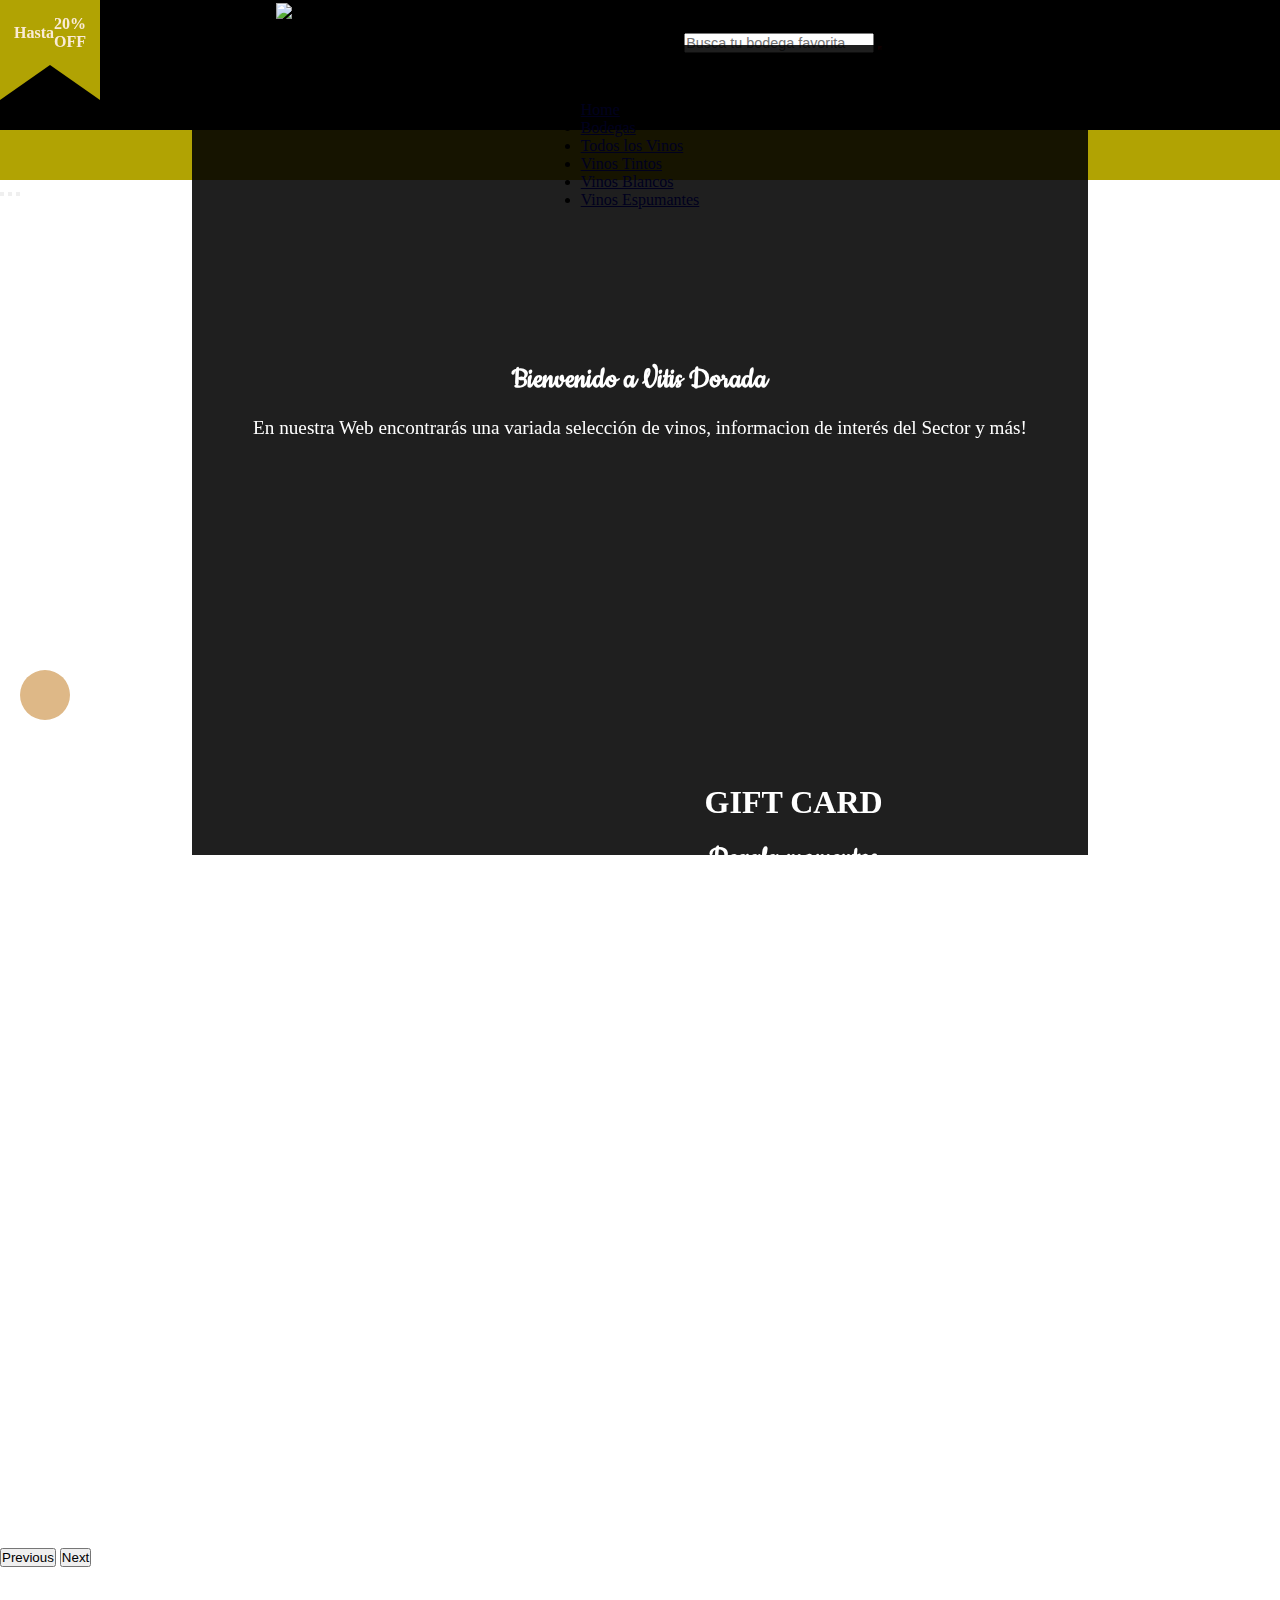
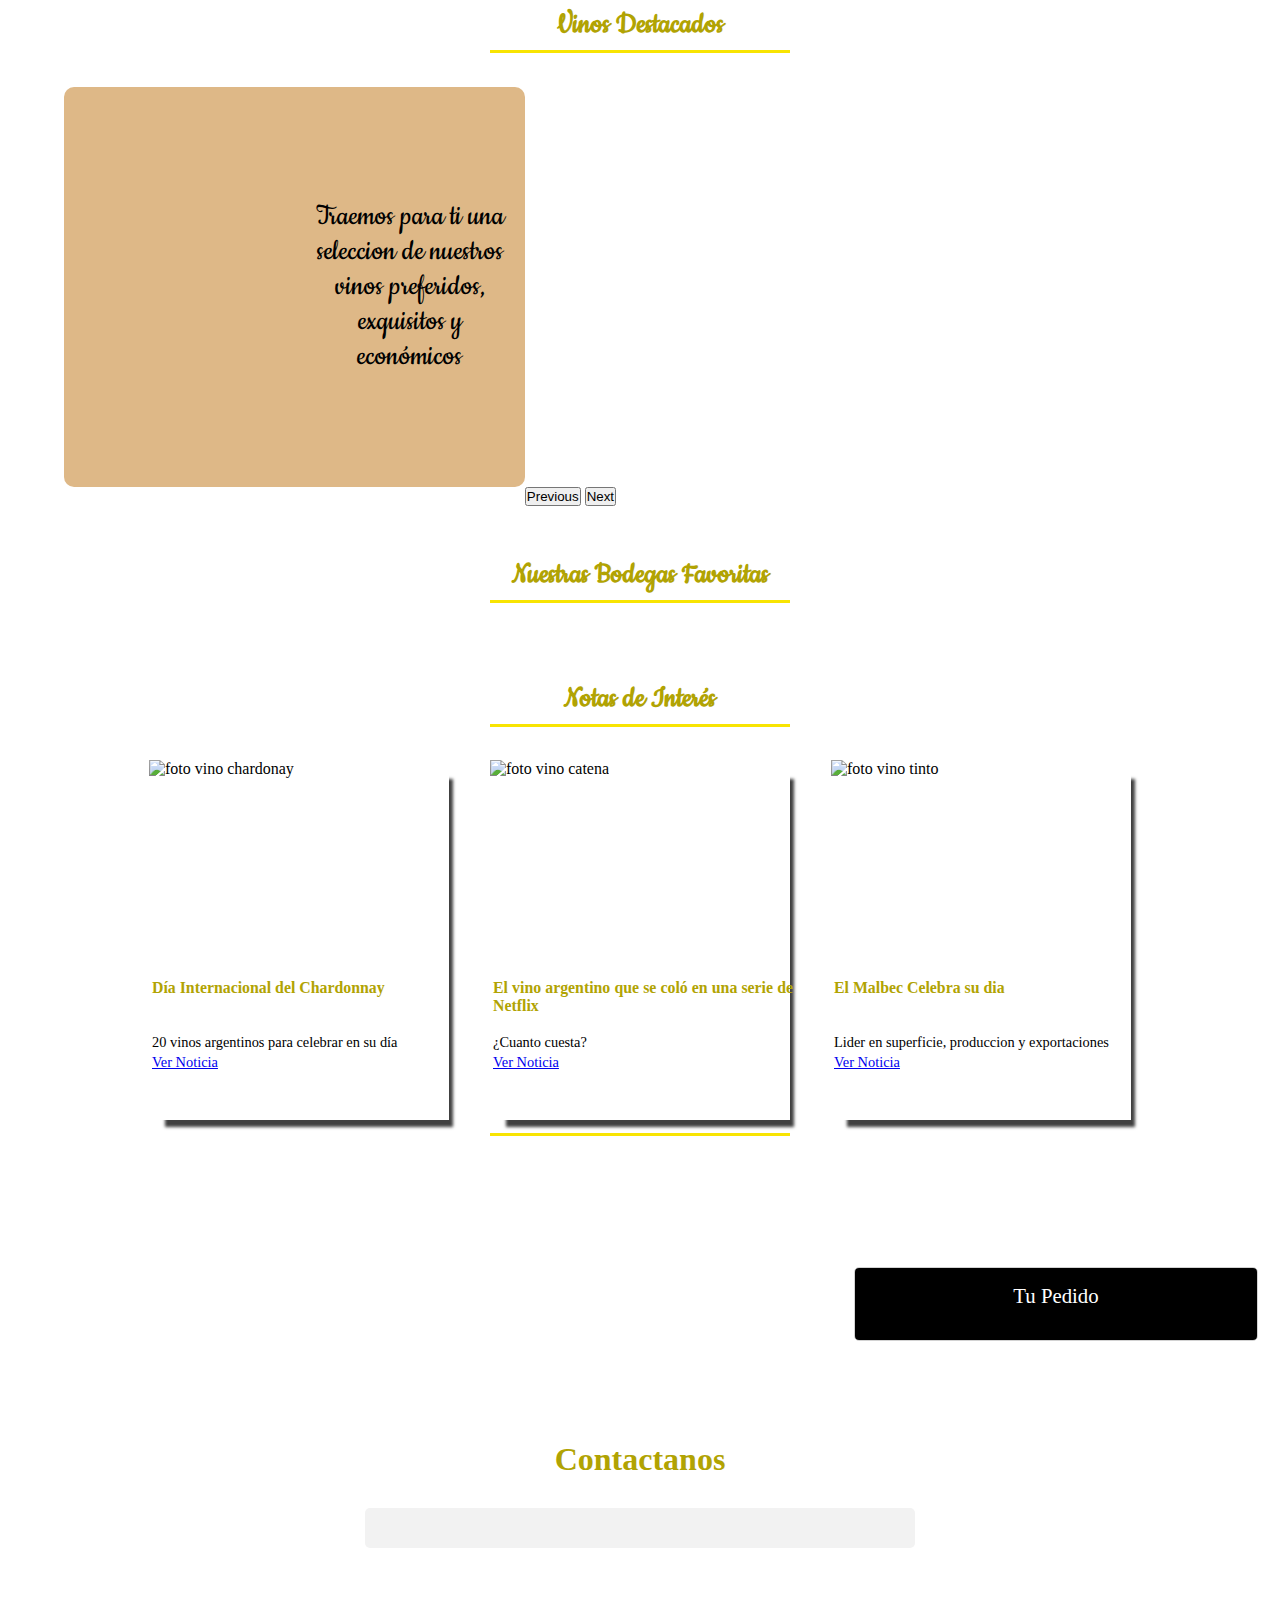
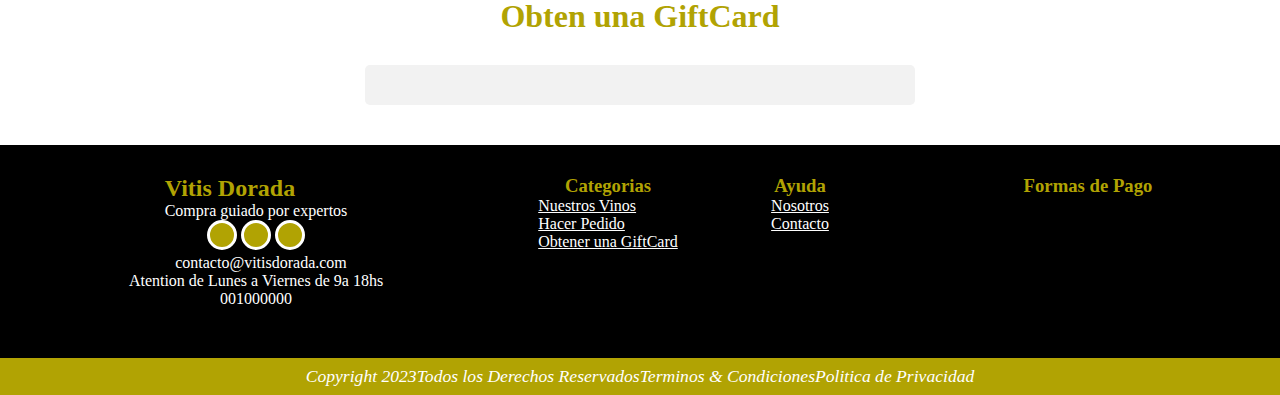
==== public/index.html @ 56dd307b "ajustando el footer" ====
<!DOCTYPE html>
<html lang="es">

<head>
  <meta charset="UTF-8">
  <meta http-equiv="X-UA-Compatible" content="IE=edge">
  <meta name="viewport" content="width=device-width, initial-scale=1.0">
  <!-- BOOTSTRAP -->
  <link href="https://cdn.jsdelivr.net/npm/bootstrap@5.3.0-alpha1/dist/css/bootstrap.min.css" rel="stylesheet"
    integrity="sha384-GLhlTQ8iRABdZLl6O3oVMWSktQOp6b7In1Zl3/Jr59b6EGGoI1aFkw7cmDA6j6gD" crossorigin="anonymous">
  <!-- FONTAWESOME -->
  <link rel="stylesheet" href="https://cdnjs.cloudflare.com/ajax/libs/font-awesome/6.3.0/css/all.min.css"
    integrity="sha512-SzlrxWUlpfuzQ+pcUCosxcglQRNAq/DZjVsC0lE40xsADsfeQoEypE+enwcOiGjk/bSuGGKHEyjSoQ1zVisanQ=="
    crossorigin="anonymous" referrerpolicy="no-referrer" />
  <link rel="preconnect" href="https://fonts.googleapis.com">
  <link rel="preconnect" href="https://fonts.gstatic.com" crossorigin>
  <link href="https://fonts.googleapis.com/css2?family=Cookie&display=swap" rel="stylesheet">
  <link rel="stylesheet" href="./css/index.css">
  <link rel="stylesheet" href="./css/detalle.css">
  <link rel="stylesheet" href="./css/compras.css">
  <link rel="stylesheet" href="./css/bodegas.css">
  <link rel="stylesheet" href="./css/nosotros.css">
  <link rel="stylesheet" href="./css/contacto.css">
  <link rel="stylesheet" href="./css/giftcard.css">
  <link rel="stylesheet" href="./css/home.css">
  <link href="https://unpkg.com/boxicons@2.1.4/css/boxicons.min.css" rel="stylesheet" />
  <title>Vitis Dorada</title>
</head>

<body>
  <header>
    <section class="encabezado"><!-- NAVEGACION -->
      <div class="logo">
        <img
          src="https://firebasestorage.googleapis.com/v0/b/vinoteca-5d1cd.appspot.com/o/multimedia%2Fimages%2FLogotipo_vitis.png?alt=media&token=16898d51-a81f-48cc-aacf-b7f136a72e56"
          alt="Logo vitis Dorada">
      </div>
      <div class="d-flex" id="elementoBusqueda">
        <input class="form-control me-2" type="search" placeholder="Busca tu bodega favorita" aria-label="Search"
          id="busqueda">
        <button class="btn btn-outline-success" type="submit"><i class="fa-solid fa-magnifying-glass"></i></button>
      </div>

    </section>
    <button type="button" id="btncompras"><i class="fa-solid fa-cart-shopping"></i></button>

    <!-- BARRA DE NAVEGACION -->
    <nav class="navbar">
      <div class="container-fluid">
        <ul class="nav">
          <li class="nav-item">
            <a class="nav-link link" aria-current="page" href="#" id="home">Home</a>
          </li>
          <li class="nav-item">
            <a class="nav-link link" href="#" id="bodegas">Bodegas</a>
          </li>
          <li class="nav-item">
            <a class="nav-link link" href="#" id="vinos">Todos los Vinos</a>
          </li>

          <li class="nav-item"><a class="nav-link link" href="#" id="tintos">Vinos Tintos</a></li>
          <li class="nav-item"><a class="nav-link link" href="#" id="blancos">Vinos Blancos</a></li>
          <li class="nav-item"><a class="nav-link link" href="#" id="espumantes">Vinos Espumantes</a></li>
        </ul>
      </div>
    </nav> <!--FIN DE LA BARRA DE NAVEGACION -->
    </section>
  </header>
  <main>
    <!-- INICIO CAROUSEL PRINCIPAL-->

    <div id="carouselAuto" class="carousel slide" data-bs-ride="carousel">
      <div class="carousel-indicators">
        <button type="button" data-bs-target="#carouselAuto" data-bs-slide-to="0" class="active" aria-current="true"
          aria-label="Slide 1"></button>
        <button type="button" data-bs-target="#carouselAuto" data-bs-slide-to="1" aria-label="Slide 2"></button>
        <button type="button" data-bs-target="#carouselAuto" data-bs-slide-to="2" aria-label="Slide 3"></button>
      </div>
      <div class="carousel-inner">
        <div class="carousel-item active"
          style="background-image: url(https://firebasestorage.googleapis.com/v0/b/vinoteca-5d1cd.appspot.com/o/multimedia%2Fimages%2Fcarouselimagetres.png?alt=media&token=646da2cc-bfc6-41a7-8891-fdf403cbc1c7);">
          <div class="fondo"></div>
          <div class="contenidoCarouselDos">
            <div class="textoGift">
              <h1 class="tituloDosCarousel">Bienvenido a Vitis Dorada</h1>
              <p class="tituloTresCarousel">En nuestra Web encontrarás una variada selección de vinos, informacion de
                interés del Sector y más!</p>
            </div>
          </div>
        </div>
        <div class="carousel-item" id="carouselGift"
          style="background-image: url(https://firebasestorage.googleapis.com/v0/b/vinoteca-5d1cd.appspot.com/o/multimedia%2Fimages%2Fcarouselimageuno.jpg?alt=media&token=da69625e-cdc9-4637-a3b8-bb341dca3d0c);">
          <div class="fondo"></div>
          <div class="contenidoCarousel">
            <div class="gift">
              <img
                src="https://firebasestorage.googleapis.com/v0/b/vinoteca-5d1cd.appspot.com/o/multimedia%2Fimages%2Fgift%20card.png?alt=media&token=1a4ffebd-986c-4824-97bb-63ff7373285f"
                alt="">
            </div>
            <div class="textoGift">
              <p class="tituloCarousel">GIFT CARD</p>
              <p class="tituloDosCarousel">Regala momentos</p>
              <p class="tituloTresCarousel">Elige el valor, cargala y listo! Encuentrala en nuestra tienda</p>
            </div>
          </div>
        </div>

        <div class="carousel-item" id="carouselPromo"
          style="background-image: url(https://firebasestorage.googleapis.com/v0/b/vinoteca-5d1cd.appspot.com/o/multimedia%2Fimages%2Fcarouselimagedos.jpg?alt=media&token=30b1c633-59c3-44a8-baef-212e454006ed);">
          <div class="fondo"></div>
          <div class="contenidoCarouselDos">
            <div class="descripcionPromo">
              <div class="textoPromo">
                <p class="tituloCarousel">Etiqueta Dorada</p>
                <p class="tituloDosCarousel">Promo Otoño-Invierno</p>
                <p class="tituloTresCarousel">Busca la etiqueta dorada en articulos seleccionados</p>
              </div>
              <div class="textoDescuento">
                <div class="formaDescuento">
                  <p>Hasta</p>
                  <p>20% OFF</p>
                </div>
              </div>
            </div>
            <div class="condicionDescuento">
              <p>Beneficio exclusivo para compras en tienda online</p>
            </div>
          </div>

        </div>

      </div>
      <button class="carousel-control-prev" type="button" data-bs-target="#carouselAuto" data-bs-slide="prev">
        <span class="carousel-control-prev-icon" aria-hidden="true"></span>
        <span class="visually-hidden">Previous</span>
      </button>
      <button class="carousel-control-next" type="button" data-bs-target="#carouselAuto" data-bs-slide="next">
        <span class="carousel-control-next-icon" aria-hidden="true"></span>
        <span class="visually-hidden">Next</span>
      </button>
    </div>
    <!--FIN DEL CAROUSEL PRINCIPAL-->
    <!-- HOME: INICIO SECCION DESTACADOS -->

    <section id="destacadosVinos">
      <h1 class="tituloSeccionDestacado">Vinos Destacados</h1>
      <hr class="misc gray-misc">
      <div class="contenidoSeccion">
        <div class="cuadroImageSeccion">
          <div class="contImgSeccion"></div>
          <div class="textoSecDest">
            <p>Traemos para ti una seleccion de nuestros vinos preferidos, exquisitos y económicos</p>
          </div>
        </div>
        <div class="infoSeccion" style="background-color: white">
          <div id="carouselExampleAutoplaying" class="carousel slide carousel-dark" data-bs-ride="carousel">
            <div class="carousel-inner innerDestacado">
              <div class="carousel-item item-destacado active">
                <div class="cards-wrapper" id="tintosDestacados"></div>
              </div>
              <div class="carousel-item item-destacado">
                <div class="cards-wrapper" id="blancosDestacados"></div>
              </div>
              <div class="carousel-item item-destacado">
                <div class="cards-wrapper" id="espumantesDestacados"></div>
              </div>
            </div>
            <button class="carousel-control-prev" type="button" data-bs-target="#carouselExampleAutoplaying"
              data-bs-slide="prev">
              <span class="carousel-control-prev-icon" aria-hidden="true"></span>
              <span class="visually-hidden">Previous</span>
            </button>
            <button class="carousel-control-next" type="button" data-bs-target="#carouselExampleAutoplaying"
              data-bs-slide="next">
              <span class="carousel-control-next-icon" aria-hidden="true"></span>
              <span class="visually-hidden">Next</span>
            </button>
          </div>
        </div>
      </div>
    </section>
    <!-- HOME:MUESTRA BODEGAS -->
    <section id="bodegasHome">
      <h1 class="tituloSeccionDestacado">Nuestras Bodegas Favoritas</h1>
      <hr class="misc gray-misc">
      <div class="fondobodegasHome">
        <div class="contenedorBodegasHome" id="contenedorBodegasHome"></div>
      </div>
    </section>
    <!-- HOME:NOTICIAS -->
    <section id="Noticias" class="NoticiasSecc">
      <h1 class="tituloSeccionDestacado">Notas de Interés</h1>
      <hr class="misc gray-misc">
      <div class="CardNoticias_content">
        <div class="card card-noticias">
          <div class="contenedorImagen"><img
              src="https://firebasestorage.googleapis.com/v0/b/vinoteca-5d1cd.appspot.com/o/images%2FVino-blanco-1024x681.jpg?alt=media&token=5b3937e3-83b0-4242-aa87-fc99526378c2"
              alt="foto vino chardonay"></div>
          <div class="card-body body-noticias">
            <h5 class="card-title">Día Internacional del Chardonnay</h5>
            <p class="card-text">20 vinos argentinos para celebrar en su día</p>
          </div>
          <div class="card-body body-noticias">
            <a href="https://www.infobae.com/tendencias/2023/05/25/dia-internacional-del-chardonnay-20-vinos-argentinos-para-celebrar-en-su-dia/?outputType=amp-type"
              target="_blank" class="card-link">Ver Noticia</a>
          </div>
        </div>
        <div class="card card-noticias">
          <div class="contenedorImagen"><img
              src="https://firebasestorage.googleapis.com/v0/b/vinoteca-5d1cd.appspot.com/o/images%2Fcatena.jpg?alt=media&token=327ff7e6-1f94-4109-b3f0-2348393bcdbc"
              alt="foto vino catena"></div>
          <div class="card-body body-noticias">
            <h5 class="card-title">El vino argentino que se coló en una serie de Netflix</h5>
            <p class="card-text">¿Cuanto cuesta?</p>
          </div>
          <div class="card-body body-noticias">
            <a href="https://noticias.perfil.com/noticias/amp/dvd/el-vino-argentino-que-se-colo-en-una-serie-de-netflix.phtml"
              target="_blank" class="card-link">Ver Noticia</a>
          </div>
        </div>
        <div class="card card-noticias">
          <div class="contenedorImagen"><img
              src="https://firebasestorage.googleapis.com/v0/b/vinoteca-5d1cd.appspot.com/o/images%2Fvinotinto.jpg?alt=media&token=4976b82c-ccec-49a5-9ae5-24f7d4ec05cf"
              alt="foto vino tinto"></div>
          <div class="card-body body-noticias">
            <h5 class="card-title">El Malbec Celebra su dia</h5>
            <p class="card-text">Lider en superficie, produccion y exportaciones</p>
          </div>
          <div class="card-body body-noticias">
            <a href="https://www.telam.com.ar/notas/202304/625606-dia-malbec-vino-exportaciones-produccion.html"
              target="_blank" class="card-link">Ver Noticia</a>
          </div>
        </div>
      </div>
    </section>

    <!-- SECCION DE TIPOS DE VINOS -->
    <section class="tarjetas">
      <h1 class="tituloSeccionDestacado" id="vinosSeccion"></h1>
      <hr class="misc gray-misc" id="linea">
      <div class="row row-cols-auto" id="tarjetas"></div>
    </section>
    <!-- SECCION DE DETALLES -->
    <section class="detalles" id="detalles"></section>
    <!-- SECCION DE COMPRAS -->
    <section class="compras" id="seccionCompras">
      <div class="contenedor-compras">
        <div id="compras" class="row row-cols-auto"></div>
        <div id="carrito">
          <div class="carrito">
            <div class="carrito-header">
              <p>Tu Pedido</p>
            </div>
            <div class="carrito-items" id="tuPedido"></div>
            <div class="carrito-footer" id="final"></div>
          </div>
        </div>
      </div>
    </section>

    <!-- SECCION NOSOTROS -->
    <section class="nosotros" id="nosotros">
      <h1 class="tituloSeccionDestacado">Nosotros</h1>
      <p>Somos una comunidad de apasionados por el vino. Deseamos que puedas elegir la mejor bebida para disfrutar en
        cada ocasión.</p>
      <div class="expertos">
        <h3>Comprá guiado por expertos</h3>
        <div class="contenedor-expertos">
          <div class="nosotros-img-content"><img
              src="https://firebasestorage.googleapis.com/v0/b/vinoteca-5d1cd.appspot.com/o/multimedia%2Fimages%2Fyormaris.jpg?alt=media&token=a82d7b54-e6d1-4ba5-8a9d-f12f34f7afbf"
              alt="Yormaris"></div>
          <div class="nosotros-img-content"><img
              src="https://firebasestorage.googleapis.com/v0/b/vinoteca-5d1cd.appspot.com/o/multimedia%2Fimages%2Fvasty2.jpeg?alt=media&token=9aacf590-b4d4-4e0e-81e6-1d7ba410bf8a"
              alt="Vasty"></div>
          <div class="nosotros-img-content"><img
              src="https://firebasestorage.googleapis.com/v0/b/vinoteca-5d1cd.appspot.com/o/multimedia%2Fimages%2Fvictoria.jpeg?alt=media&token=c6dffefe-cbfd-4b35-858f-15056b3176d7"
              alt="Victoria"></div>
        </div>
        <p>Ofrecemos una experiencia de compra en línea completamente simple y segura. Realizamos envíos totalmente
          gratuitos rápidos a todo CABA y GBA. Trabajamos día a día para ofrecer el mejor servicio de atención y la
          mayor
          variedad de productos a precios
          accesibles.</p>
      </div>


      <div class="opiniones">
        <h3>Nuestros clientes opinan</h3>
        <div class="contenedorClientes">
          <div class="card card-clientes">
            <div class="card-body">
              <h5 class="card-title">Mario Wilson</h5>
              <h6 class="card-subtitle mb-2 text-body-secondary">EXCELENTE</h6>
              <p class="card-text">Excelente, pedí por internet y me llegó en el horario indicado. Super recomendable y
                seguiré comprando!</p>
              <div><i class="fa-solid fa-star" style="color: #dbf231;"></i>
                <i class="fa-solid fa-star" style="color: #dbf231;"></i>
                <i class="fa-solid fa-star" style="color: #dbf231;"></i>
                <i class="fa-solid fa-star" style="color: #dbf231;"></i>
                <i class="fa-solid fa-star" style="color: #dbf231;"></i>
              </div>
            </div>
          </div>
          <div class="card card-clientes">
            <div class="card-body">
              <h5 class="card-title">Jessica Alba</h5>
              <h6 class="card-subtitle mb-2 text-body-secondary">MUY BUEN SERVICIO</h6>
              <p class="card-text">Como siempre cuando compras en un lugar nuevo, un montón de dudas y desconfianza.
                La verdad, excelente la atención, el pedido llego según lo coordinado.</p>
              <div><i class="fa-solid fa-star" style="color: #dbf231;"></i>
                <i class="fa-solid fa-star" style="color: #dbf231;"></i>
                <i class="fa-solid fa-star" style="color: #dbf231;"></i>
              </div>
            </div>
          </div>
          <div class="card card-clientes">
            <div class="card-body">
              <h5 class="card-title">Pedro Villa</h5>
              <h6 class="card-subtitle mb-2 text-body-secondary">EXCELENTE</h6>
              <p class="card-text">Excelente tienda online, acordas franja horario y son cumplidores,
                buenas promos para las primeras compras, buenos precios</p>
              <div><i class="fa-solid fa-star" style="color: #dbf231;"></i>
                <i class="fa-solid fa-star" style="color: #dbf231;"></i>
                <i class="fa-solid fa-star" style="color: #dbf231;"></i>
                <i class="fa-solid fa-star" style="color: #dbf231;"></i>
                <i class="fa-solid fa-star" style="color: #dbf231;"></i>
              </div>
            </div>
          </div>
          <div class="card card-clientes">
            <div class="card-body">
              <h5 class="card-title">Teresa Marcano</h5>
              <h6 class="card-subtitle mb-2 text-body-secondary">MUY BUENO</h6>
              <p class="card-text">Buen precio y cumplen con la entrega en fecha y horario.
                Cabe destacar que el envío es gratuito.</p>
              <div><i class="fa-solid fa-star" style="color: #dbf231;"></i>
                <i class="fa-solid fa-star" style="color: #dbf231;"></i>
                <i class="fa-solid fa-star" style="color: #dbf231;"></i>
                <i class="fa-solid fa-star" style="color: #dbf231;"></i>

              </div>
            </div>
          </div>
        </div>
      </div>
    </section>


    <!-- SECCION BODEGAS -->
    <section class="bodegas" id="seccionBodegas">
      <h1 class="tituloSeccionDestacado" id="vinosSeccion"></h1>
      <hr class="misc gray-misc" id="linea">
    </section>

    <!-- SECCION CONTACTO -->

    <section id="seccionContacto">
      <h1 class="contact">Contactanos</h1>
      <div class="formulario" id="formulario"></div>
    </section>

    <!-- SECCION GIFTCARD -->
    <section id="Secciongiftcard">
      <h1 class="titulo">Obten una GiftCard</h1>
      <div class="formulario" id="giftcardForm"></div>
      <div id="giftcardTarjeta"> </div>

    </section>

  </main>
  <!-- FOOTER -->
  <footer class="footer" id="contacto">
    <div class="footer-contain">
      <div class="footer-content">
        <div class="vineria-content">
          <div class="footer-titulo">
            <h2>Vitis Dorada</h2>
          </div>
          <p>Compra guiado por expertos</p>
        </div>
        <div class="social-media">
          <a href="https://wa.me/qr/WDDFPFFDYOHPM1" class="social-media-icon">
            <i class="fa-brands fa-facebook"></i>
          </a>
          <a href="#" class="social-media-icon">
            <i class="fa-brands fa-instagram"></i>
          </a>
          <a href="#" class="social-media-icon">
            <i class="fa-brands fa-youtube"></i>
          </a>
        </div>
        <div class="mail-footer">
          <a href="#" class="horario-icon">
            <i class="fa-solid fa-envelope"></i>
          </a>
          <p>contacto@vitisdorada.com</p>
        </div>
        <p>Atention de Lunes a Viernes de 9a 18hs</p>
        <p>001000000</p>

      </div>
      <div class="footer-content2">
        <div class="categoria-footer">
          <div class="footer-titulo">
            <h3>Categorias</h3>
          </div>
          <div class="footer-content2-link">
            <a class="ir" href="#" id="enlaceVinos">Nuestros Vinos</a>
            <a class="ir" href="#" id="enlaceCompras">Hacer Pedido</a>
            <a class="ir" href="#" id="enlaceGift">Obtener una GiftCard</a>
          </div>
        </div>
        <div class="ayuda-footer">
          <div class="footer-titulo">
            <h3>Ayuda</h3>
          </div>
          <div class="footer-content2-link">
            <a class="ir" href="#" id="enlaceNosotros">Nosotros</a>
            <a class="ir" href="#" id="enlaceContacto">Contacto</a>
          </div>
        </div>
      </div>
      <div class="pago-footer">
        <div class="footer-titulo">
          <h3>Formas de Pago</h3>
        </div>

        <i class="fa-solid fa-credit-card"></i>

        <i class="fa-brands fa-cc-mastercard"></i>

      </div>
      
    </div>
    <div class="copyright">
      <p>Copyright 2023</p>
      <p>Todos los Derechos Reservados</p>
      <p>Terminos & Condiciones</p>
      <p>Politica de Privacidad</p>
    </div>
    
  </footer>











  <!-- SCRIPTS PARA ENLAZAR CON FIREBASE -->
  <script src="https://www.gstatic.com/firebasejs/8.10.1/firebase-app.js"></script>
  <script src="https://www.gstatic.com/firebasejs/8.10.1/firebase-firestore.js"></script>


  <!-- para enlazar firebase usamos un script comun, no el modular propuesto por la app -->
  <script>
    // Your web app's Firebase configuration
    // For Firebase JS SDK v7.20.0 and later, measurementId is optional
    const firebaseConfig = {
      apiKey: "AIzaSyCY-84qRk8L_ETv2-B2wa1DxiPBaSx9ODQ",
      authDomain: "vinoteca-5d1cd.firebaseapp.com",
      projectId: "vinoteca-5d1cd",
      storageBucket: "vinoteca-5d1cd.appspot.com",
      messagingSenderId: "940253088455",
      appId: "1:940253088455:web:e8701fcc03b3ff0bdecce2",
      measurementId: "G-K976W2HN9S"
    };

    // Initialize Firebase
    firebase.initializeApp(firebaseConfig);
    const db = firebase.firestore()

  </script>

  <script src="https://cdn.jsdelivr.net/npm/bootstrap@5.3.0-alpha1/dist/js/bootstrap.bundle.min.js"
    integrity="sha384-w76AqPfDkMBDXo30jS1Sgez6pr3x5MlQ1ZAGC+nuZB+EYdgRZgiwxhTBTkF7CXvN"
    crossorigin="anonymous"></script>

  <script src="./archivosJavaS/index.js"></script>
  <script src="./archivosJavaS/detalles.js"></script>
  <script src="./archivosJavaS/compras.js"></script>
  <script src="./archivosJavaS/bodega.js"></script>
  <script src="./archivosJavaS/contacto.js"></script>
  <script src="./archivosJavaS/gifcard.js"></script>
</body>

</html>
---- public/css/index.css ----
* {
    margin: 0;
    padding: 0;
    box-sizing: border-box;
}

/* html{
    height: 100%;
} */
body {
    width: 100%;
    min-height: 100vh;
}

/* ESTILOS DEL HEADER */
header {
    width: 100%;
    height: auto;
    display: flex;
    flex-direction: column;
    justify-content: center;
    align-items: center;
}

.nav-pills .nav-link.active {
    --bs-nav-pills-link-active-bg: #EFC2C0;
    --bs-nav-pills-link-active-color: black;
}

.nav {
    --bs-nav-link-color: black;
}

.encabezado {
    background-color: black;
    display: flex;
    flex-direction: row;
    width: 100%;
    height: 130px;
    justify-content: space-evenly;
    align-items: center;
}

.logo {
    display: flex;
    flex-direction: row;
    height: 95%;
}

.d-flex {
    width: 25%;
    height: 50%;
}

.navbar {
    background-color: #B1A303;
    display: flex;
    flex-direction: row;
    justify-content: center;
    align-items: center;
    width: 100%;
    height: 50px;

}

/* ESTILOS DEL MAIN */
/* main general */

main {
    height: auto;
    width: 100%;
    display: flex;
    flex-direction: column;
    justify-content: center;
    align-items: center;
    /* margin-top: 180px; */
}

/* ESTILOS DEL CAROUSEL */

.carousel {
    width: 100%;
    height: auto;
    /* display: none; */

}

.carousel-inner {
    width: 100%;
}

.carousel-item {
    width: 100%;
    height: 50vh;
    min-height: 300px;
    background: no-repeat center center scroll;
    -webkit-background-size: cover;
    -moz-background-size: cover;
    -o-background-size: cover;
    background-size: cover;
    color: #ffffff;
}

.contenidoCarousel {
    width: 80%;
    height: 90%;
    display: flex;
    flex-direction: row;
    justify-content: center;
    align-items: center;
    z-index: 10;
    margin-left: 10%;
}

.fondo {
    background-color: black;
    opacity: 50%;
    width: 70%;
    height: 90%;
    position: absolute;
    left: 15%;
    top: 5%;
}



.gift {
    display: flex;
    flex-direction: row;
    position: relative;
    left: 100px;
    width: 30%;
    height: 200px;
    z-index: 10;
}

.textoGift {
    width: 70%;
    display: flex;
    flex-direction: column;
    justify-content: space-evenly;
    align-items: center;
    row-gap: 20px;
    z-index: 10;
}

.tituloCarousel {
    font-size: 2em;
    font-weight: bold;
    
}

.tituloDosCarousel {
    font-size: 2em;
    font-weight: bold;
    font-family: 'Cookie', cursive;
}

.tituloTresCarousel {
    font-size: 1.2em;
    text-align: center;
}

.contenidoCarouselDos {
    width: 90%;
    height: 90%;
    display: flex;
    flex-direction: column;
    justify-content: space-around;
    align-items: center;
    z-index: 10;
    margin: 0% 5%;
}

.descripcionPromo {
    width: 90%;
    height: 90%;
    display: flex;
    flex-direction: row;
    justify-content: space-around;
    align-items: flex-start;
    z-index: 10;
    margin: 2% 5%;
}

.textoPromo {
    display: flex;
    flex-direction: column;
    justify-content: space-evenly;
    align-items: center;
    row-gap: 20px;
    z-index: 10;
}

.textoDescuento {
    display: flex;
    flex-direction: column;
    justify-content: flex-start;
    align-items: center;
    /* row-gap: 20px; */
    z-index: 10;
}


.condicionDescuento {
    display: flex;
    flex-direction: row;
    justify-content: center;
    align-items: center;
    z-index: 10;
    font-size: 1.1em;
}

.hidden {
    display: none !important;
}

/* CONTENIDO DE LA PAGINA */
.btn {
    background-color: #8b0000;
    border-color: #8b0000;
    color: white;
}

.btn:hover {
    background-color: #B1A303;
    border-color: #B1A303;
}

/* CARTAS */
.tarjetas {
    display: flex;
    flex-direction: column;
    justify-content: center;
    align-items: center;
    width: 100%;
    height: auto;
}

#tarjetas {
    width: 90%;
    margin-left: 5%;
    margin-right: 5%;
    margin-top: 50px;
    margin-bottom: 3%;
    display: flex;
    flex-direction: row;
    justify-content: center;
}

#tarjetas>.row {
    --bs-gutter-x: 3rem;
    --bs-gutter-y: 3rem;
}

.card {
    text-align: justify;
    height: 410px;
    width: 350px;
    margin: 1.5rem 0;
    justify-content: space-between;
    box-shadow: 10px 13px 3px -6px rgba(0, 0, 0, 0.75);
    -webkit-box-shadow: 10px 13px 3px -6px rgba(0, 0, 0, 0.75);
    -moz-box-shadow: 10px 13px 3px -6px rgba(0, 0, 0, 0.75);


}

.card:hover {
    scale: 1.05;
}

.formaDescuento {
    display: flex;
    flex-direction: row;
    justify-content: center;
    align-items: center;
    position: absolute;
    top: 0;
    left: 0%;
    z-index: 3;
    width: 0px;
    height: 100px;
    border-left: 50px solid #B1A303;
    border-right: 50px solid #B1A303;
    border-bottom: 35px solid transparent;
    font-weight: bold;
    color: antiquewhite;
    text-align: center;
}

.card-body {
    height: 50%;
    display: flex;
    flex-direction: column;
    justify-content: space-between;
    font-size: 0.9em;
}

.card-footer {
    height: 10%;
    display: flex;
    flex-direction: row;
    justify-content: space-between;
}

.imageContent {
    width: 100%;
    height: 40%;
    display: flex;
    flex-direction: row;
    align-items: center;
    justify-content: center;
}

.imageContent>img {
    max-width: 100%;
    max-height: 100%;
}


.form {
    margin: 0;
    text-align: right;
}

.forma {
    display: flex;
    flex-direction: row;
    justify-content: center;
    align-items: center;
    position: relative;
    top: 0%;
    left: 0%;
    z-index: 3;
    width: 0px;
    height: 90px;
    border-left: 50px solid #B1A303;
    border-right: 50px solid #B1A303;
    border-bottom: 35px solid transparent;
    font-weight: bold;
    color: antiquewhite;
}

/* SECCION DESTACADOS */

.carousel-dark {
    height: 100%;
}

#destacadosVinos {
    margin-top: 80px;
    margin-bottom: 50px;
    width: 100%;
    height: 400px;
    display: flex;
    flex-direction: column;
    justify-content: center;
    align-items: center;
}

.tituloSeccionDestacado {
    color: #B1A303;
    font-family: 'Cookie', cursive;
}

p {
    margin: 0%;
}

.misc {
    background: none;
    border: none;
    border-top-width: 3.5px;
    border-top-style: solid;
    width: 300px;
    margin: 0.5em auto;
}

.gray-misc {
    border-top-color: #f8e402;
    ;
}

.contenidoSeccion {
    width: 90%;
    height: 100%;
    margin: 2% 5% 0% 5%;
    display: flex;
    flex-direction: row;
    justify-content: space-between;
    align-items: center;
}

.cuadroImageSeccion {
    background-color: burlywood;
    width: 40%;
    height: 100%;
    display: flex;
    flex-direction: row;
    justify-content: center;
    align-items:center;
    border-radius: 10px;
}

.contImgSeccion {
    width: 50%;
    height: 95%;
    background-image: url(https://firebasestorage.googleapis.com/v0/b/vinoteca-5d1cd.appspot.com/o/images%2Fpexels-adonyi-g%C3%A1bor-1479706.jpg?alt=media&token=69a50ecf-b305-4261-a15f-49b80e47b308);
    background-size: cover;
    background-repeat: no-repeat;
    border-radius: 10px;
}
.textoSecDest{
    display: flex;
    flex-direction: column;
    justify-content: center;
    align-items: center;
    width: 50%;
    height: 95%;
    padding: 2%;
    text-align: center;
    font-family: 'Cookie', cursive;
    font-size: 2em;
}
.infoSeccion {
    width: 60%;
    height: 100%;
}
.card-title{
    color:#B1A303;
    font-size: 1.5em;
}
.carousel-dark {
    height: 100%;
}

.innerDestacado {
    width: 80%;
    height: 100%;
    margin-left: 12%;
}

.item-destacado {
    height: 100%;
    width: 98%;
}

.cards-wrapper {
    display: flex;

    height: 100%;
    width: 100%;

}

.cardDestacado {
    margin: 0 2em;
    height: 100%;
    width: calc(100%/2);
    color: black;
    border: solid 2px rgba(0, 0, 0, 0.225);
    border-radius: 10px;
    align-items: center;

}

.image-wrapper {
    height: 55%;
    border-radius: 10px;
    display: flex;
    flex-direction: row;
    justify-content: center;
    align-items: center;
}

.image-wrapper img {
    max-width: 100%;
    max-height: 100%;
    border-radius: 10px;
}

.title-destacado {
    font-size: 1.2em;
    font-weight: bolder;
}

.text-destacado {
    font-size: 1em;
    font-style: italic;
    margin: 0;
}

.btn-destacado {
    background-color: burlywood;
    border: burlywood;
    color: black;
}

/* BODEGAS EN HOME */
#bodegasHome {
    display: flex;
    flex-direction: column;
    align-items: center;
    justify-content: center;
    width: 100%;
    height: auto;
    margin-top: 60px;
}

.fondobodegasHome {
    display: flex;
    flex-direction: row;
    width: 100%;
    height: auto;
    background-image: url(https://firebasestorage.googleapis.com/v0/b/vinoteca-5d1cd.appspot.com/o/multimedia%2Fimages%2Fpexels-laker-5732806.jpg?alt=media&token=b1ca9791-a9ce-4cc4-becf-fcac804f7d20);
    background-repeat: no-repeat;
    background-size: cover;
    margin-top: 20px;
}

.contenedorBodegasHome {
    display: flex;
    flex-direction: row;
    justify-content: center;
    align-items: center;
    width: 100%;
    height: 100%;
    flex-wrap: wrap;
}

.cardBodegaHome {
    margin: 15px 15px;
    width: calc(100%/4);
    height: 150px;
    border: none;
    background-color: rgba(18, 18, 19, 0.521);
}
.cardBodegaHome>img{
    min-width: 100%;
    min-height: 100%;
    padding: 20px;
}

.NoticiasSecc{
    margin-top: 50px;
    width:80%;
    height: auto;
    display: flex;
    flex-direction: column;
    justify-content: center;
    align-items: center;
}
.CardNoticias_content{
    margin-top: 20px;
    width: 100%;
    height: auto;
    display: flex;
    flex-direction: row;
    justify-content: space-evenly;
    align-items: center;
}
.card-noticias{
    width: 300px;
    margin:5px 20px;
    height: 360px;
}
.contenedorImagen{
    width: 100%;
height: 60%;
}
.contenedorImagen>img{
    height: 100%;
    max-height: 100%;
    width: 100%;
    max-width: 100%;
}
.card-noticias .card-title{
    font-size: 1.1em;
}
.body-noticias{
    width: 100%;
    height: 20%;
   margin: 3px;
}
.btn-destacado:hover {
    background-color: #8b0000;
    border-color: #8b0000;
    color: white;
}

.botonesDetalles {
    line-height: 1 !important;
    text-align: center;
}

#btncompras {
    position: fixed;
    bottom: 20vh;
    left: 20px;
    font-size: 1.5em;
    border: none;
    background-color: burlywood;
    width: 50px;
    height: 50px;
    border-radius: 50%;
    z-index: 4;
}

/*TRABAJANDO EN EL FOOTER*/
.social-media-icon {
    width: 30px;
    height: 30px;
    color: white;
    border-radius: 20px;
    border: solid;
    display: inline-block;
    text-align: center;
    background-color: #B1A303;

}

.social-media-icon i {
    font-size: 15px;
    line-height: 25px #B1A303;
    ;

}

.footer {
    width: 100%;
    height: 250px;
    display: flex;
    flex-direction: column;
    justify-content: center;
    align-items: center;
    margin-top: 40px;
    background: black;
    color: #fff;
}

.footer-contain {
    width: 100%;
    height: 85%;
    display: flex;
    flex-direction: row;
    justify-content: center;
    align-items: center;
    
   
}

.footer-content {
    width:40%;
    height: 100%;
    display: flex;
    flex-direction: column;
    justify-content: flex-start;
    align-items: center;
    padding-top:30px ;
}
.ayuda-footer{
    width: 50%;
    height: 100%;
    display: flex;
    flex-direction: column;
    justify-content: flex-start;
    align-items: center;
    padding-top: 30px;
}
.mail-footer {
    display: flex;
    gap: 10px;
}

.footer-content2 {
    width:30%;
    height: 100%;
    display: flex;
    flex-direction: row;
    justify-content:space-between;
    align-items:flex-start;    
}
.categoria-footer{
    width: 50%;
    height: 100%;
    display: flex;
    flex-direction: column;
    justify-content: flex-start;
    align-items: center;
    padding-top: 30px;
}
.footer-content2-link {
    display: flex;
    flex-direction: column;
}


.footer-titulo {
    color: #B1A303;

}

.fa-envelope {
    color: white;
    background-color: #B1A303;
}


.copyright {
    width: 100%;
    display: flex;
    flex-direction: row;
    font-size: 1.1rem;
    background: #B1A303;
   height: 15%;
    justify-content: center;
    align-items: center;
 
    font-style: italic;
}

.footer-content2-link a {
    list-style: none;
    color: white;
}
.pago-footer{
    width:30%;
    height: 100%;
    display: flex;
    flex-direction: column;
    justify-content: flex-start;
    align-items: center;
   padding-top: 30px;
}

@media only screen and (min-width:320px) and (max-width: 480px){
    /* .encabezado{
          height: 50px;
      }
      .logo{
          height: 30%;
      }
      .navbar{
          height: 200px !important;
      }
      .navbar .container-fluid{
          height: 100%;
      }
      main{
          margin-top: 250px;
      }
      .carousel{
       display: none;
      }
      .carousel-item{
     height: 30vh;
      }
     .contenidoSeccion{
      flex-direction: column;
     } */
  }
  @media only screen and (min-width:768px)and (max-width: 1024px){
  #destacadosVinos{
    height: auto;
  }
    .contenidoSeccion{
    flex-direction: column;
    height: auto;
  }
  .infoSeccion {
    width: 60%;
    height: 100%;
}
  }
  
  @media only screen and (min-width:1200px){
  
  }
---- public/css/detalle.css ----
/* ESTILOS DE LA SECCION DETALLES DE LOS VINOS */
.detalles {
    display: flex;
    width: 80%;
    height: auto;
    flex-direction: row;
    justify-content: center;
    align-items: center;
    column-gap: 40px;
    -webkit-box-shadow: -8px -5px 5px -7px rgba(0,0,0,0.55);
-moz-box-shadow: -8px -5px 5px -7px rgba(0,0,0,0.55);
box-shadow: -8px -5px 5px -7px rgba(0,0,0,0.55);
}
.detalleIzquierda{
    height: auto;
    width: 50%;
    display:flex;
    flex-direction: column;
    align-items: center;
}
.tituloDetalle{
    font-size: 2em;
}
.personalizada {
    width: 50%;
    height: auto;
    text-align: justify;
    box-shadow: none;
}
.galeriaDetalle{
    width: 100%;
    display: flex;
    flex-direction: row;
    justify-content: center;
}
.card-detalle{
    /* background-color: blue; */
    height: 350px;
    width: 40%;
    box-shadow:none;
    border:none;
    display: flex;
    flex-direction: column;
    align-items: center;
    justify-content: flex-end;
}
.card-detalle>img{
    max-height:100% ;
    max-width: 100%;
    
}

/* alineacion de la tabla de ficha tecnica */
.text-center {
    text-align: left !important;
}
.iconos{
    margin-top: 5px;
    width: 60%;
    height: 10px;
    display: flex;
    flex-direction: row;
    justify-content:space-evenly;
    align-items: center;
    font-size: 1.2em;
}
---- public/css/compras.css ----
.compras{
    width:100%;
    height: auto;
    display: flex;
    flex-direction: column;
    justify-content: center;
    align-items: center;
    margin-bottom: 50px;
}
.contenedor-compras{
    width: 100%;
    height: auto;
   margin:0 5%;
    display: flex;
    flex-direction: row;
    justify-content: center;
}
#compras{
    width: 65%;
}
.contenedor-compras>.row .row-cols-auto{
    display: flex;
    
}
.col-compras{
    display: flex;
    width:calc(100%/3);
    height:330px;
    margin:1em 0;
}
.card-compra{
    margin:1em 1.3em;
    max-width: 100%;
    max-height: 100%;
    
}
.card-compra .card-title{
    font-size: 1em !important;
    font-weight: bold;
}
.card-compra:hover{
    box-shadow: 0 0 10px #666;
    
}

#carrito{
    width: 35%;
    height: auto;
    display: flex;
    flex-direction: column;
    align-items: center;
    justify-content: flex-start;
   
}

.img-card-compra{
    height: 50%;
       border-radius: 10px;
       display: flex;
       flex-direction: column;
       justify-content: center;
       align-items: center;
       margin: 0%;
}
.img-card-compra>img{
    max-width: 100%;
    max-height: 100%;
}
.body-compras{
    height: 40%;
  
}

.parteuno{
    width: 100%;
    display: flex;
    flex-direction: row;
    justify-content: space-between;
    align-items: baseline;
}

.form-control{
    line-height: 0.8;
    font-size: 0.9em;
}
.carrito{
    width:90%;
    height: auto;
    display: flex;
    flex-direction: column;
    justify-content: center;
    align-items: center;
    border:1px solid rgba(0,0,0,0.175);;
    border-radius: 5px;
    margin-top: 35px;
    overflow: hidden;
    position: sticky !important;
    top:0;
    transition: .3s;
}
.carrito-header{
    background-color: black;
    color:white;
    font-size: 1.3em;
    width:100%;
   padding: 16px 0;
    text-align: center;
}
.carrito-items{
    width: 100%;
    height: auto;
    display: flex;
    flex-direction: column;
    justify-content: center;
    align-items: center;
}
.carrito-item{
    width: 100%;
    height: 110px;
    display: flex;
    position: relative;
    /* flex-direction: row;
    justify-content: space-between;
    align-items: center; */
    padding:5px;
    border-bottom: 1px solid rgba(0,0,0,0.175);

}
.cont-carritoImage{
    display: flex;
    flex-direction: row;
    justify-content: center;
  width:30%;
    height: 100%;
    margin-right: 20px;
}
.cont-carritoImage>img{
   max-width: 100%;
    max-height: 100%;
}
.carrito-item-titulo{
    display: block;
    font-weight: bold;
    margin-bottom: 5px;
    text-transform: uppercase;
}
.carrito-item-detalles{
    flex-direction: row;
}
.carrito-footer{
    background-color: black;
    color:white;
    font-size: 1.3em;
    width:100%;
   padding: 8px 0;
    text-align: center;
}

.formaDescCarrito {
    display: flex;
    flex-direction: row;
    justify-content: center;
    align-items: center;
    position: absolute;
   top:0;
    left: 0%;
    z-index: 3;
    width: 0px;
    height: 40px;
    border-left: 30px solid #B1A303;
    border-right: 30px solid #B1A303;
    border-bottom: 20px solid transparent;
    font-weight: bold;
    color: antiquewhite;
    text-align: center;
}
.oculto{
    display: none !important;
}
---- public/css/bodegas.css ----
#seccionBodegas{
    display: none;
}
.bodegas{
    width:100%;
    height: auto;
    display: flex;
    flex-direction: column;
    justify-content: center;
    align-items: center;
}
.titulo-bodegas{
    color:black;
}
.card-bodega{
width:40%;
height:450px;
overflow: hidden;
margin-top: 50px;
margin-bottom: 80px;
}
.card-bodega>img{
    height: 100%;
    transition: .5s;
}
.body-bodegas{
height: 10%;
background-color: burlywood;
position: absolute;
bottom: 0;
}
.card-bodega:hover{
    cursor:pointer;
}

.textoBodega{
    visibility: hidden;
    opacity: 0;
    transition: .5s;
}
.card-bodega:hover .body-bodegas{
    height: 45%;
    bottom: 5%;
    background-color: rgba(0, 0, 0, 0.765);
}
.card-bodega:hover .textoBodega{
    opacity: 1;
    visibility: visible;
    color:antiquewhite;
}
.card-bodega:hover .card-title{
    color:antiquewhite
}
.card-bodega:hover>img{
    scale: 1.2em;
}
---- public/css/nosotros.css ----
#nosotros{
    display: none;
}
.nosotros{
    width: 70%;
    height: auto;
    display: flex;
    flex-direction: column;
    justify-content: flex-start;
    align-items: center;
    margin-left: 15%;
    margin-right: 15%;
    margin-top: 50px;

}
.expertos{
    display: flex;
    flex-direction: column;
    justify-content: flex-start;
    align-items: center;
    margin-top: 30px;
}
.contenedor-expertos{
    width:100%;
    height: 280px;
    display: flex;
    flex-direction: row;
    justify-content: space-evenly;
    align-items: center;
   
}
.nosotros-img-content{
    width:160px;
    height: 150px;
    display: flex;
    flex-direction: row;
    align-items: center;
    justify-content: center;
    border-radius: 50%;
}
.nosotros-img-content>img{
    max-width: 100%;
    max-height: 100%;
    border-radius: 50%;
}
.opiniones{
    width:100%;
    height: auto;
    display: flex;
    flex-direction: column;
    justify-content: center;
    align-items: center;
    margin-top: 50px;
}
.contenedorClientes{
    width:100%;
    height: auto;
    display: flex;
    flex-direction: row;
    justify-content: space-evenly;
    align-items: center;
}
.card-clientes{
width:calc(100%/4);
height: 250px;
margin:10px 5px;
}
---- public/css/contacto.css ----
#seccionContacto{
    display:none;
    width: 80%;
    display: flex;
    flex-direction: column;
    justify-content: center;
    align-items: center;
    margin-top: 50px;
}
.contact {
    color: #B1A303;
    width: 100%;
    display: flex;
    text-align: center;
    justify-content: center;
}
#saludo{
    display:none;
}
.formulario {

    box-sizing: border-box;
    border-radius: 5px;
    background-color: #f2f2f2;
    padding: 20px;
    width: 100%;
    max-width: 550px;
    margin: 0 auto;
    font-weight: bold;
    margin-top: 30px;
}

input[type=text],
textarea,
input[type=email] {
    width: 100%;
    padding: 12px;
    border: 1px solid #ccc;
    border-radius: 4px;
    box-sizing: border-box;
    margin-top: 6px;
    margin-bottom: 16px;
    margin-right: 0px;
    margin-left: 0px;
    resize: vertical;
}

label {
    margin-right: 0px;
    margin-left: 0px;
    width: 100%;
}

input[type=submit] {
    background-color: #B1A303;
    color: white;
    padding: 12px 20px;
    border: none;
    border-radius: 4px;
    cursor: pointer;
}
---- public/css/giftcard.css ----
#Secciongiftcard{
    width:70%;
    height: auto;
    display:flex;
    flex-direction: column;
    justify-content: center;
    align-items: center;
    margin-top: 50px;
}
.titulo{
    color: #B1A303;
}
.carta{
    margin-top: 60px;
    width:400px;
    height: 200px;
    display: flex;
    flex-direction: row;
    justify-content: center;
    align-items: center;
}
.contenedorGift{
    width: 60%;
   height: 100%;
}
.contenedorGift>img{
    max-width: 100%;
    max-height: 100%;
}
.contenidoRegalo{
    background-color: white;
    width:40%;
   height: 100%;
   margin-left: 0;
   display: flex;
   flex-direction: column;
   align-items: center;
   justify-content: space-evenly;
  
}
.textoGiftCard{
    text-align: center;
    font-weight: bold;
}
.NombreGift{
    font-size: 1.3em;
    font-style: italic;
    font-weight: bold;
    color: #B1A303;
}
.botongift{
    margin-top: 20px;
    background-color: #B1A303;
    color: white;
    padding: 12px 20px;
    border: none;
    border-radius: 4px;
    cursor: pointer;
}
#giftcardTarjeta{
    display: flex;
    flex-direction: column;
    align-items: center;
}
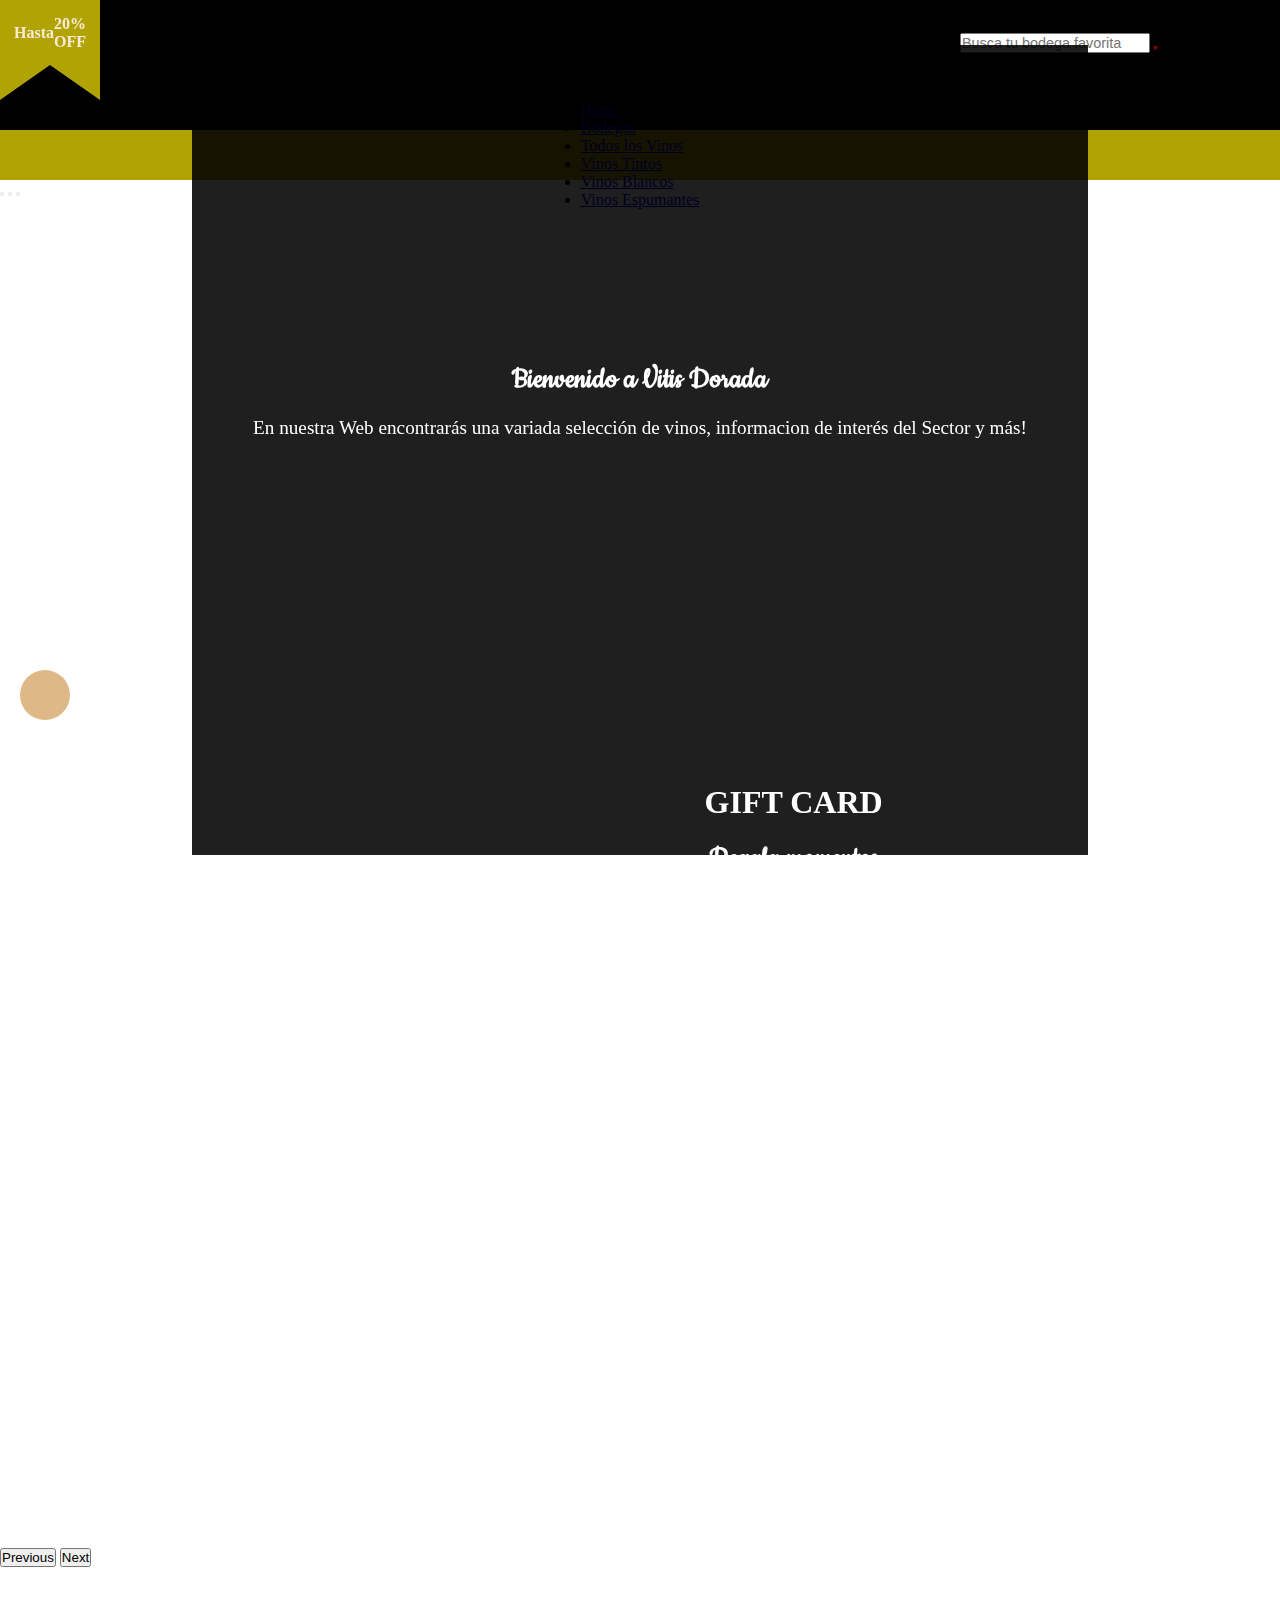
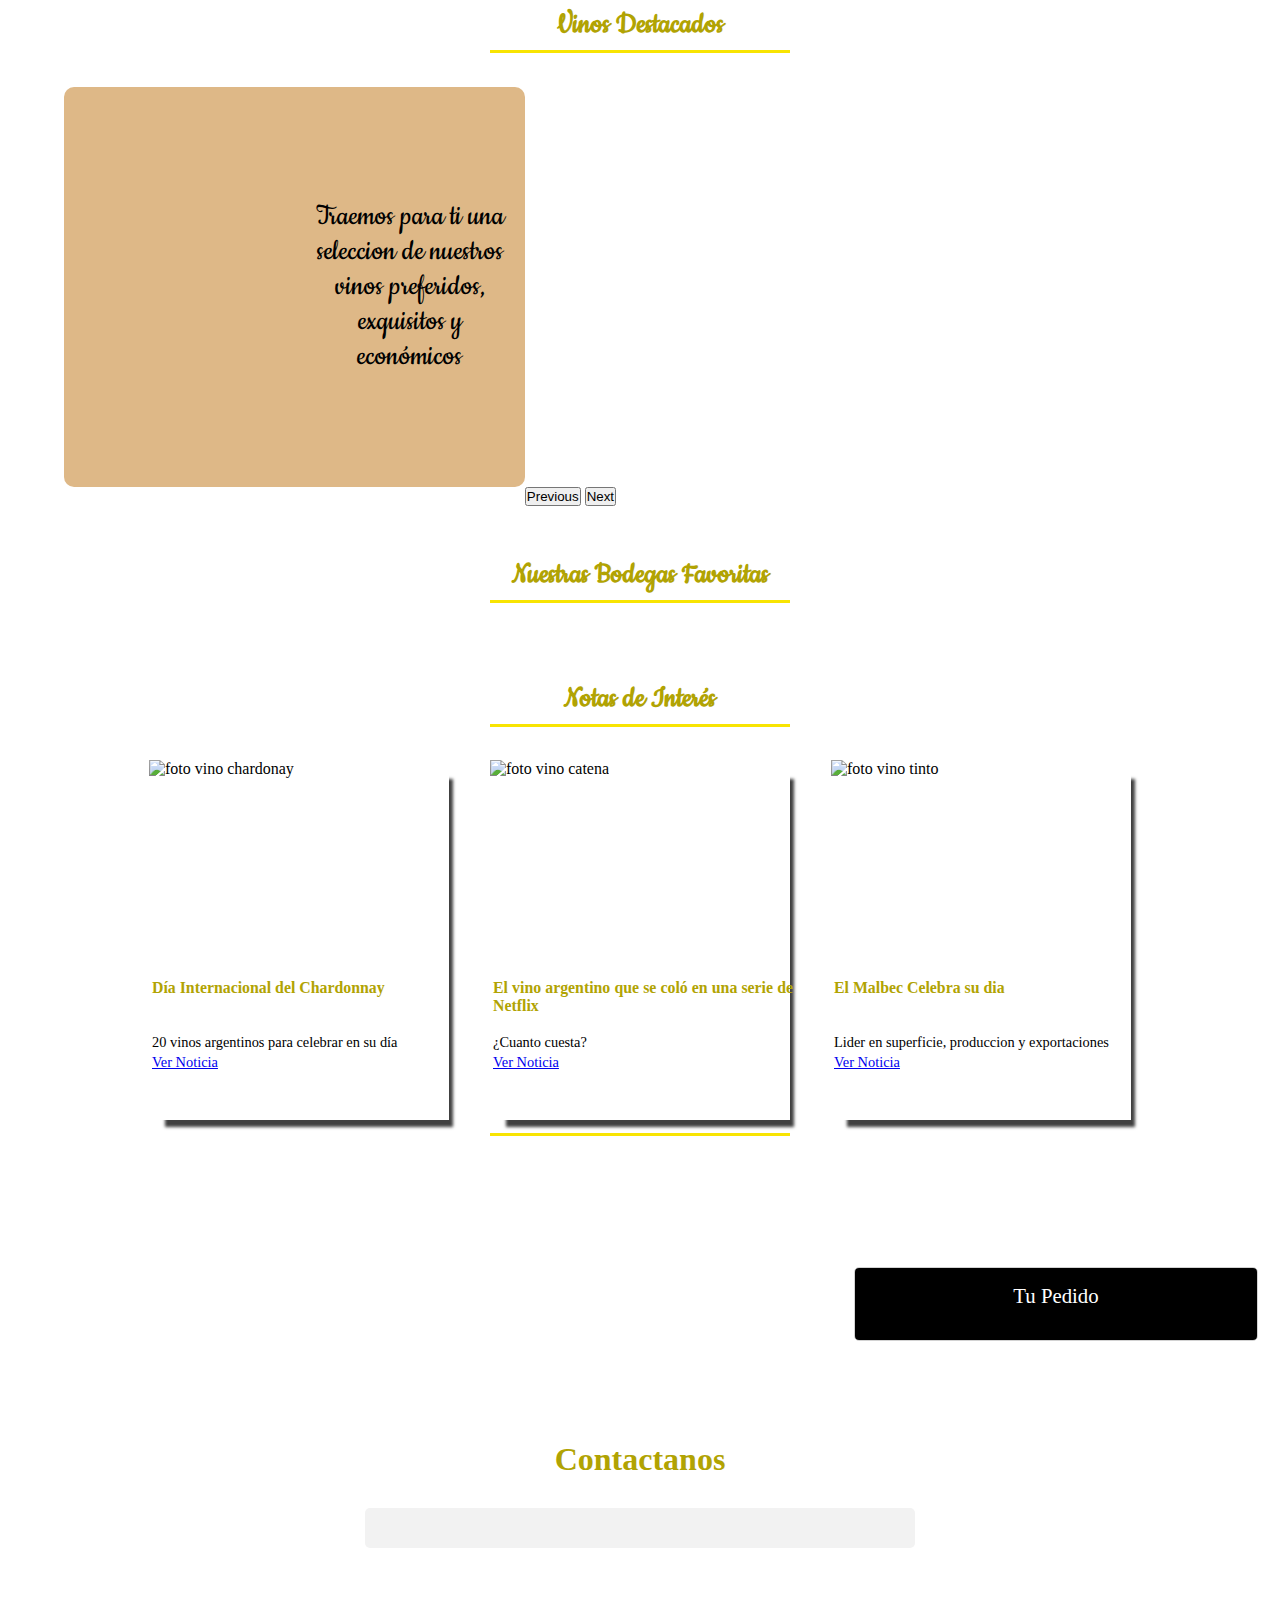
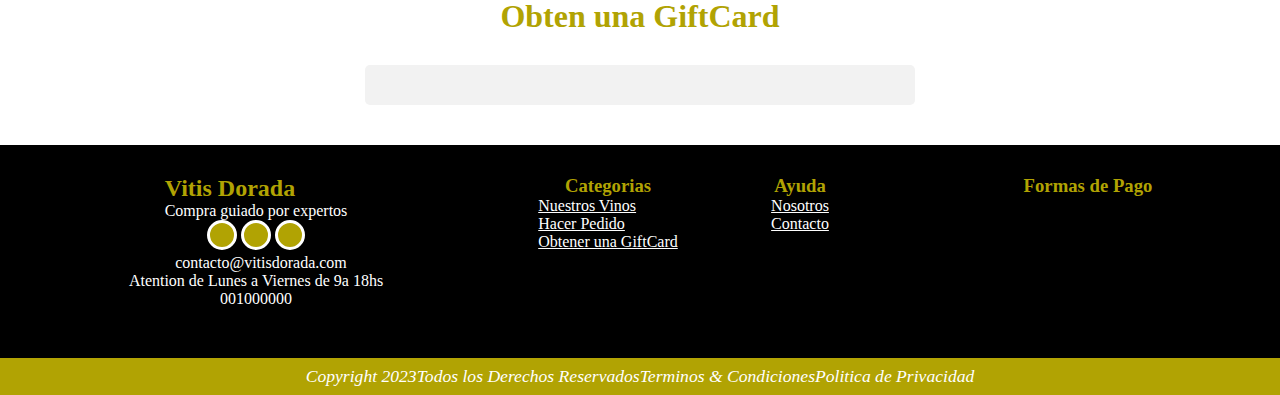
==== commit 94e68a8b: "remove config" ====
--- a/public/index.html
+++ b/public/index.html
@@ -460,15 +460,7 @@
   <script>
     // Your web app's Firebase configuration
     // For Firebase JS SDK v7.20.0 and later, measurementId is optional
-    const firebaseConfig = {
-      apiKey: "AIzaSyCY-84qRk8L_ETv2-B2wa1DxiPBaSx9ODQ",
-      authDomain: "vinoteca-5d1cd.firebaseapp.com",
-      projectId: "vinoteca-5d1cd",
-      storageBucket: "vinoteca-5d1cd.appspot.com",
-      messagingSenderId: "940253088455",
-      appId: "1:940253088455:web:e8701fcc03b3ff0bdecce2",
-      measurementId: "G-K976W2HN9S"
-    };
+   
 
     // Initialize Firebase
     firebase.initializeApp(firebaseConfig);
--- a/public/css/index.css
+++ b/public/css/index.css
@@ -42,11 +42,16 @@
 }
 
 .logo {
-    display: flex;
-    flex-direction: row;
+    width:75%;
+    display: flex;
+    flex-direction: row;
+    align-items: flex-start;
     height: 95%;
 }
-
+.logo>img{
+    max-height: 100%;
+    padding-left: 20px;
+}
 .d-flex {
     width: 25%;
     height: 50%;
@@ -62,6 +67,14 @@
     height: 50px;
 
 }
+.navbar .container-fluid{
+    width: 100%;
+    height: 100%;
+    display: flex;
+    flex-direction: row;
+    justify-content: center;
+    align-items: center;
+}
 
 /* ESTILOS DEL MAIN */
 /* main general */
@@ -81,8 +94,6 @@
 .carousel {
     width: 100%;
     height: auto;
-    /* display: none; */
-
 }
 
 .carousel-inner {
@@ -166,21 +177,22 @@
     height: 90%;
     display: flex;
     flex-direction: column;
-    justify-content: space-around;
+    justify-content: center;
     align-items: center;
     z-index: 10;
     margin: 0% 5%;
+   
 }
 
 .descripcionPromo {
     width: 90%;
-    height: 90%;
-    display: flex;
-    flex-direction: row;
+    height: 50%;
+    display: flex;
+    flex-direction:column;
     justify-content: space-around;
-    align-items: flex-start;
+    align-items: center;
     z-index: 10;
-    margin: 2% 5%;
+    margin:5% 15%; 
 }
 
 .textoPromo {
@@ -203,6 +215,8 @@
 
 
 .condicionDescuento {
+    width:90%;
+    height: 10%;
     display: flex;
     flex-direction: row;
     justify-content: center;
@@ -735,43 +749,66 @@
 }
 
 @media only screen and (min-width:320px) and (max-width: 480px){
-    /* .encabezado{
+    .encabezado{
           height: 50px;
+          justify-content: center;
       }
-      .logo{
-          height: 30%;
-      }
+     
       .navbar{
-          height: 200px !important;
+          height: 120px;
       }
       .navbar .container-fluid{
-          height: 100%;
+        padding: 0;
       }
-      main{
-          margin-top: 250px;
-      }
-      .carousel{
-       display: none;
-      }
+    
       .carousel-item{
      height: 30vh;
       }
+      .tituloCarousel {
+        font-size: 1em;
+    }
+    .tituloDosCarousel {
+        font-size: 1.5em;
+
+    }
+    .contenidoCarouselDos{
+        width:80%;
+
+    }
+    .gift{
+        display: none;
+    }
+    .tituloTresCarousel {
+        font-size: 1em;
+    }
+    .condicionDescuento>p{
+        font-size: 0.8em;
+    }
      .contenidoSeccion{
       flex-direction: column;
-     } */
+      margin:0 5%;
+     }
+     #destacadosVinos{
+        height: 800px;
+      }
+        .contenidoSeccion{
+        flex-direction: column;
+        height: 100%;
+      }
+      .cuadroImageSeccion{
+        width: 70%;
+        height: 30%;
+      }
+      .textoSecDest{
+        font-size: 1em;
+      }
+      .infoSeccion {
+        width: 60%;
+        height: 100%;
+    }
   }
   @media only screen and (min-width:768px)and (max-width: 1024px){
-  #destacadosVinos{
-    height: auto;
-  }
-    .contenidoSeccion{
-    flex-direction: column;
-    height: auto;
-  }
-  .infoSeccion {
-    width: 60%;
-    height: 100%;
-}
+ 
   }
   
   @media only screen and (min-width:1200px){
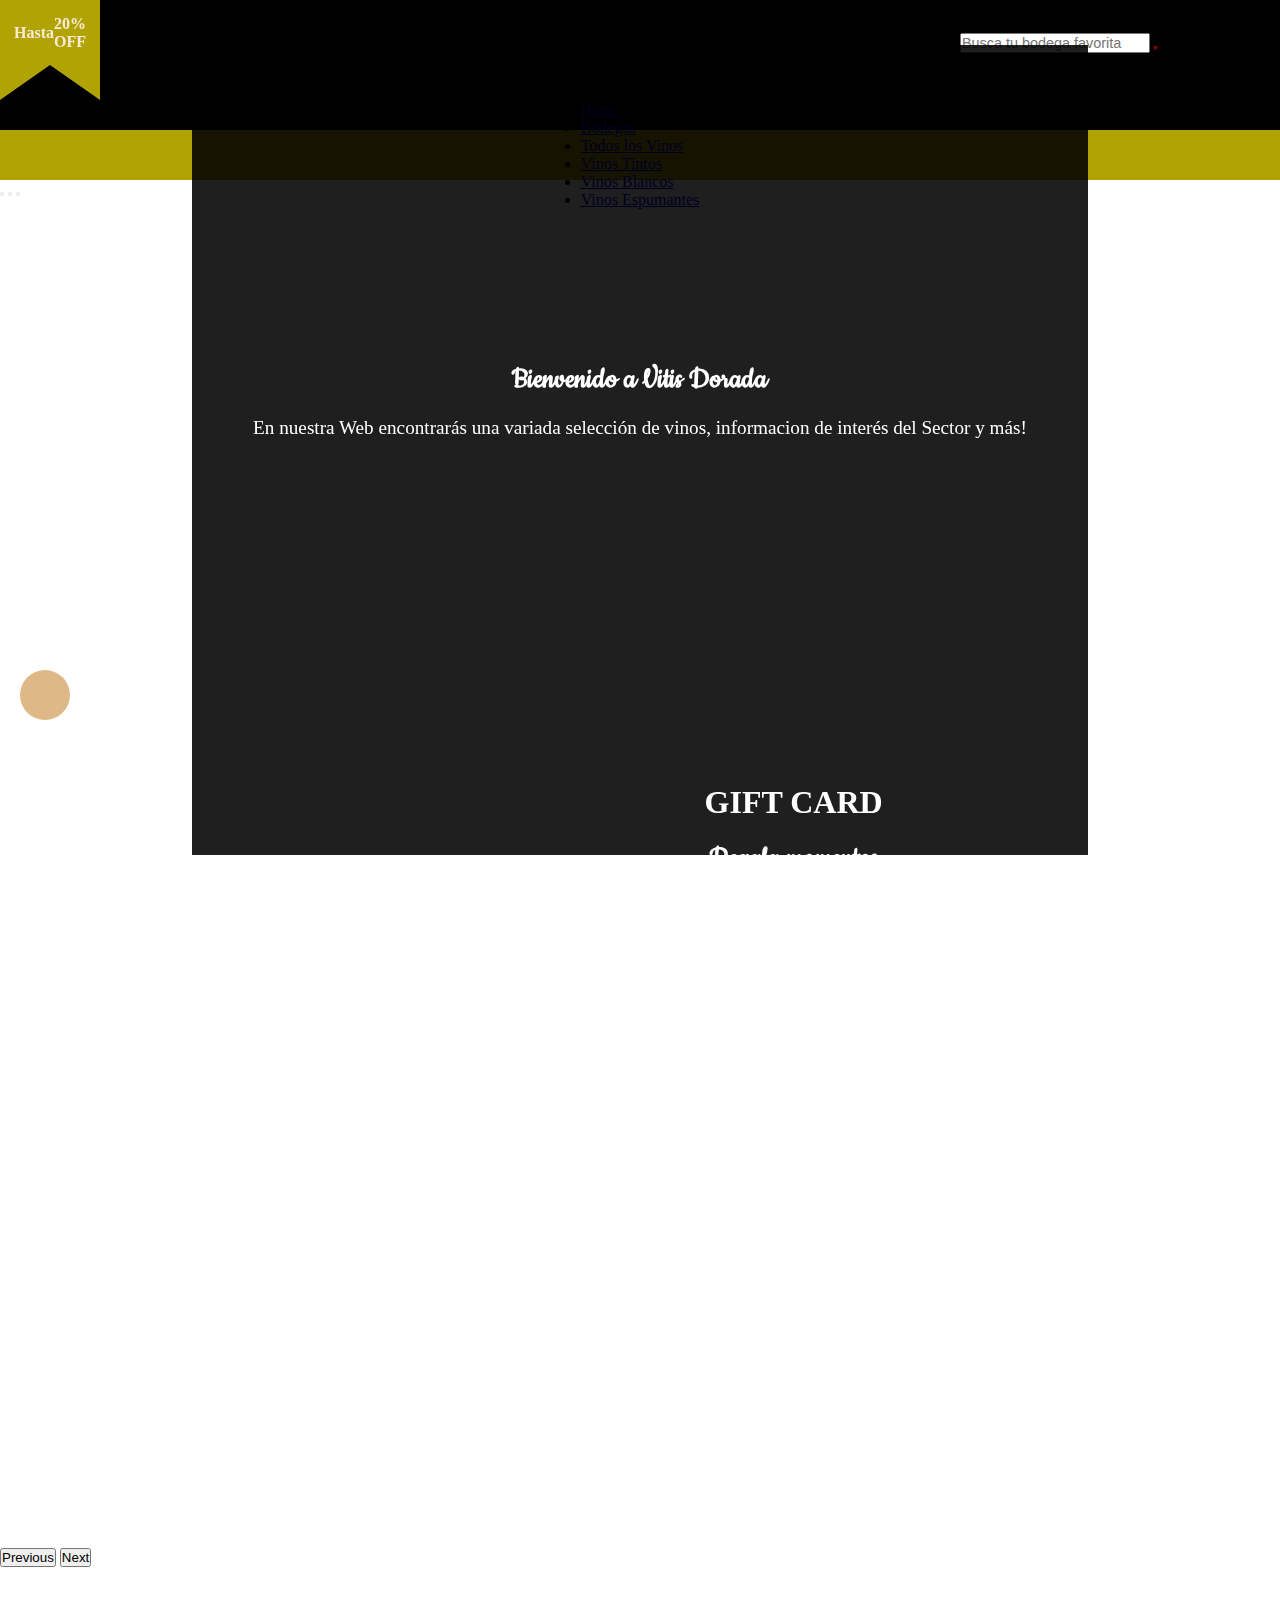
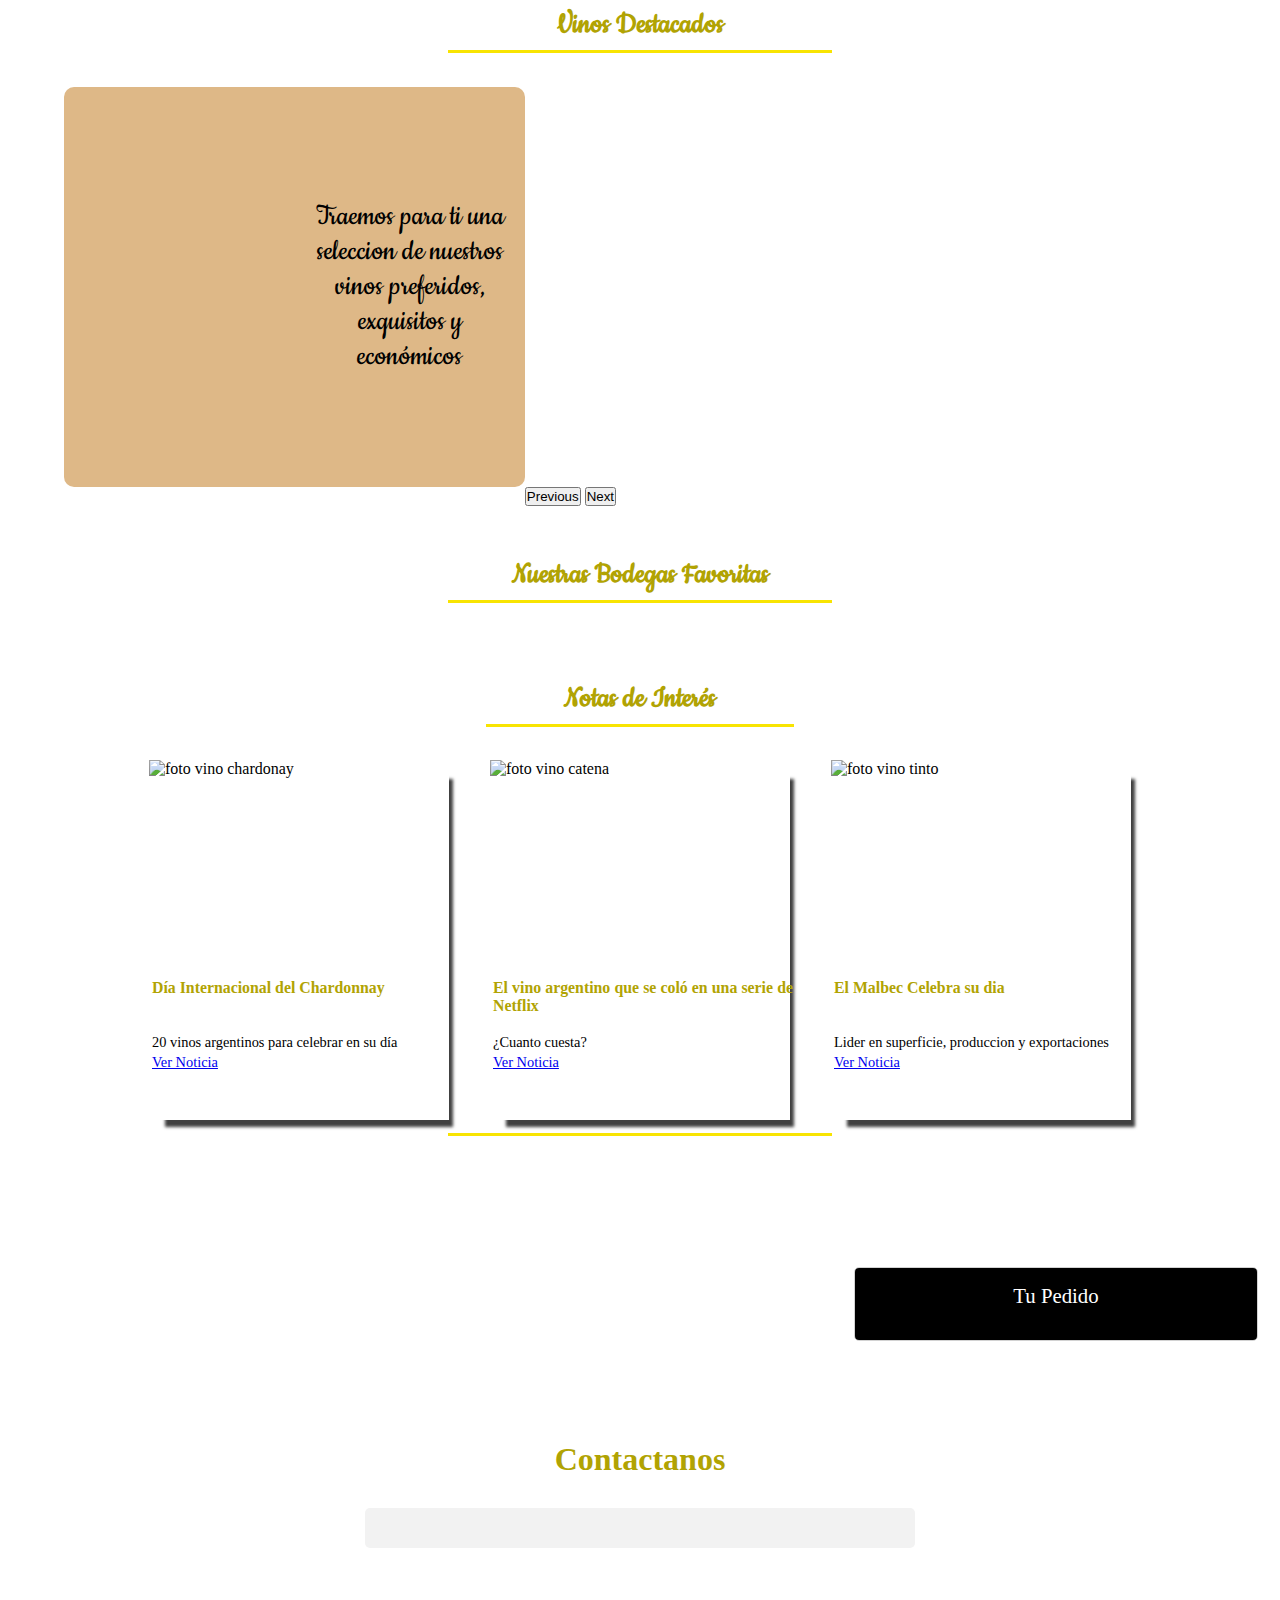
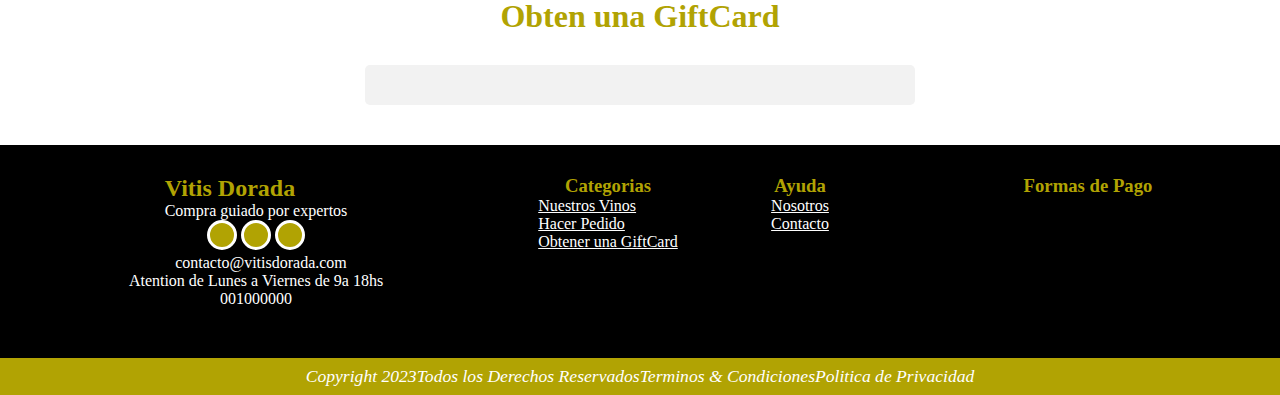
==== commit 865ac6a1: "responsive" ====
--- a/public/index.html
+++ b/public/index.html
@@ -152,7 +152,7 @@
             <p>Traemos para ti una seleccion de nuestros vinos preferidos, exquisitos y económicos</p>
           </div>
         </div>
-        <div class="infoSeccion" style="background-color: white">
+        <div class="infoSeccion">
           <div id="carouselExampleAutoplaying" class="carousel slide carousel-dark" data-bs-ride="carousel">
             <div class="carousel-inner innerDestacado">
               <div class="carousel-item item-destacado active">
@@ -261,10 +261,10 @@
     <!-- SECCION NOSOTROS -->
     <section class="nosotros" id="nosotros">
       <h1 class="tituloSeccionDestacado">Nosotros</h1>
-      <p>Somos una comunidad de apasionados por el vino. Deseamos que puedas elegir la mejor bebida para disfrutar en
+      <p style="text-align: justify;">Somos una comunidad de apasionados por el vino. Deseamos que puedas elegir la mejor bebida para disfrutar en
         cada ocasión.</p>
       <div class="expertos">
-        <h3>Comprá guiado por expertos</h3>
+        <h5>Comprá guiado por expertos</h5>
         <div class="contenedor-expertos">
           <div class="nosotros-img-content"><img
               src="https://firebasestorage.googleapis.com/v0/b/vinoteca-5d1cd.appspot.com/o/multimedia%2Fimages%2Fyormaris.jpg?alt=media&token=a82d7b54-e6d1-4ba5-8a9d-f12f34f7afbf"
@@ -276,7 +276,7 @@
               src="https://firebasestorage.googleapis.com/v0/b/vinoteca-5d1cd.appspot.com/o/multimedia%2Fimages%2Fvictoria.jpeg?alt=media&token=c6dffefe-cbfd-4b35-858f-15056b3176d7"
               alt="Victoria"></div>
         </div>
-        <p>Ofrecemos una experiencia de compra en línea completamente simple y segura. Realizamos envíos totalmente
+        <p style="text-align: justify;">Ofrecemos una experiencia de compra en línea completamente simple y segura. Realizamos envíos totalmente
           gratuitos rápidos a todo CABA y GBA. Trabajamos día a día para ofrecer el mejor servicio de atención y la
           mayor
           variedad de productos a precios
@@ -285,7 +285,7 @@
 
 
       <div class="opiniones">
-        <h3>Nuestros clientes opinan</h3>
+        <h5>Nuestros clientes opinan</h5>
         <div class="contenedorClientes">
           <div class="card card-clientes">
             <div class="card-body">
@@ -461,7 +461,15 @@
     // Your web app's Firebase configuration
     // For Firebase JS SDK v7.20.0 and later, measurementId is optional
    
-
+    const firebaseConfig = {
+      apiKey: "AIzaSyCY-84qRk8L_ETv2-B2wa1DxiPBaSx9ODQ",
+      authDomain: "vinoteca-5d1cd.firebaseapp.com",
+      projectId: "vinoteca-5d1cd",
+      storageBucket: "vinoteca-5d1cd.appspot.com",
+      messagingSenderId: "940253088455",
+      appId: "1:940253088455:web:e8701fcc03b3ff0bdecce2",
+      measurementId: "G-K976W2HN9S"
+    };
     // Initialize Firebase
     firebase.initializeApp(firebaseConfig);
     const db = firebase.firestore()
--- a/public/css/index.css
+++ b/public/css/index.css
@@ -158,6 +158,7 @@
 .tituloCarousel {
     font-size: 2em;
     font-weight: bold;
+    text-align: center;
     
 }
 
@@ -165,6 +166,7 @@
     font-size: 2em;
     font-weight: bold;
     font-family: 'Cookie', cursive;
+    text-align: center;
 }
 
 .tituloTresCarousel {
@@ -192,11 +194,12 @@
     justify-content: space-around;
     align-items: center;
     z-index: 10;
-    margin:5% 15%; 
+    margin:2% 5%; 
 }
 
 .textoPromo {
     display: flex;
+    width:90%;
     flex-direction: column;
     justify-content: space-evenly;
     align-items: center;
@@ -387,7 +390,7 @@
     border: none;
     border-top-width: 3.5px;
     border-top-style: solid;
-    width: 300px;
+    width: 30%;
     margin: 0.5em auto;
 }
 
@@ -637,7 +640,6 @@
 .social-media-icon i {
     font-size: 15px;
     line-height: 25px #B1A303;
-    ;
 
 }
 
@@ -712,7 +714,6 @@
 
 .footer-titulo {
     color: #B1A303;
-
 }
 
 .fa-envelope {
@@ -747,11 +748,133 @@
     align-items: center;
    padding-top: 30px;
 }
+@media screen and (max-width:320px) {
+        .encabezado{
+              height: 90px;
+              flex-direction: column;
+              justify-content: center;
+              align-items: center;
+          }
+          .logo{
+            flex-direction: row;
+            justify-content: center;
+            height: 60%;
+            align-items: center;
+           width: 100%;
+          }
+          .d-flex{
+            height: 30%;
+            width: 70%;
+            font-size: 0.8em;
+          }
+          .carousel{
+            height: 250px;
+          }
+         
+          .navbar{
+              height: 230px;
+          }
+          .navbar .container-fluid{
+            padding: 0;
+          }
+        
+          .carousel-item{
+         height: 30vh;
+          }
+          .tituloCarousel {
+            font-size: 0.8em;
+        }
+        .tituloDosCarousel {
+            font-size: 1.1em;
+    
+        }
+    
+        .fondo{
+            height: 100%;
+            
+        }
+        .gift{
+            display: none;
+        }
+        .tituloTresCarousel {
+            font-size: 1em;
+        }
+        .condicionDescuento>p{
+            font-size: 0.8em;
+        }
+         .contenidoSeccion{
+          flex-direction: column;
+          margin:0 5%;
+         }
+         #destacadosVinos{
+            height: 200px;
+            margin-top: 40px;
+            margin-bottom: 20px;
+          }
+            .contenidoSeccion{
+            flex-direction: column;
+            height: 100%;
+          }
+          .cuadroImageSeccion{
+            width: 100%;
+            height: 100%;
+          }
+          .textoSecDest{
+            font-size: 1em;
+          }
+          .infoSeccion {
+           display:none;
+        }
+      
+       .cardBodegaHome{
+        width: 70%;
+        height: 100px;
+       }
+       .CardNoticias_content{
+        flex-direction: column;
+       }
+       .footer{
+        height: auto;
+       }
+       .footer-contain{
+        flex-direction: column;
+       }
+       .footer-content2 {
+        width: 100%;
+       }
+       .pago-footer>i{
+     padding: 10px;
+     font-size: 1.1em;
+       }
+       .copyright{
+        flex-direction: column;
+       }
+        }
+    
+      
+
 
 @media only screen and (min-width:320px) and (max-width: 480px){
     .encabezado{
-          height: 50px;
+          height: 100px;
+          flex-direction: column;
           justify-content: center;
+          align-items: center;
+      }
+      .logo{
+        flex-direction: row;
+        justify-content: center;
+        height: 60%;
+        align-items: center;
+       width: 100%;
+      }
+      .d-flex{
+        height: 30%;
+        width: 70%;
+        font-size: 0.8em;
+      }
+      .carousel{
+        height: 250px;
       }
      
       .navbar{
@@ -771,9 +894,10 @@
         font-size: 1.5em;
 
     }
-    .contenidoCarouselDos{
-        width:80%;
-
+
+    .fondo{
+        height: 80%;
+        
     }
     .gift{
         display: none;
@@ -790,27 +914,194 @@
      }
      #destacadosVinos{
         height: 800px;
+        margin-top: 40px;
+        margin-bottom: 20px;
       }
         .contenidoSeccion{
         flex-direction: column;
         height: 100%;
       }
       .cuadroImageSeccion{
-        width: 70%;
+        width: 100%;
         height: 30%;
       }
       .textoSecDest{
         font-size: 1em;
       }
       .infoSeccion {
-        width: 60%;
+        width: 100%;
+        height: 60%;
+    }
+    .innerDestacado{
+        width: 100%;
+        margin:0;
+        padding:0 6%;
+    }
+    .cardDestacado {
+        width:90%;
+        margin:0 5%;
+    }
+   .carousel-dark{
+    height: 100% !important;
+   }
+   .item-destacado{
+    height: 100%;
+   }
+   .cardBodegaHome{
+    width: calc(100%/2);
+    height: 100px;
+   }
+   .CardNoticias_content{
+    flex-direction: column;
+   }
+   .footer{
+    height: auto;
+   }
+   .footer-contain{
+    flex-direction: column;
+   }
+   .footer-content2 {
+    width: 100%;
+   }
+   .pago-footer>i{
+ padding: 10px;
+ font-size: 1.1em;
+   }
+   .copyright{
+    flex-direction: column;
+   }
+    }
+
+  
+  @media only screen and (min-width:481px)and (max-width: 768px){
+    .encabezado{
+        height: 100px;
+        justify-content: center;
+        align-items: center;
+    }
+    .logo{
+        width: 50%;
+      flex-direction: row;
+      justify-content: flex-start;
+      align-items: center;
+    }
+    .d-flex{
+      width: 50%;
+      font-size: 0.8em;
+      height: 30%;
+    }
+    
+    .carousel{
+        height: 300px;
+      }
+      .navbar{
+        height: 120px;
+    }
+    .navbar .container-fluid{
+      padding: 0;
+    }
+    .gift{
+        display: none;
+    }
+    #destacadosVinos{
+        height: 650px;
+        margin-top: 40px;
+        margin-bottom: 20px;
+      }
+        .contenidoSeccion{
+        flex-direction: column;
         height: 100%;
-    }
-  }
-  @media only screen and (min-width:768px)and (max-width: 1024px){
- 
+      }
+      .cuadroImageSeccion{
+        width: 100%;
+        height: 35%;
+      }
+      .textoSecDest{
+        font-size: 1.2em;
+      }
+      .infoSeccion {
+        width: 100%;
+        height: 65%;
+    }
+    .innerDestacado{
+        width: 100%;
+        height: 100%;
+        margin:0;
+        padding:0 6%;
+    }
+    
+   .carousel-dark{
+    height: 100% !important;
+   }
+   .item-destacado{
+    height: 100%;
+   }
+   .cardBodegaHome{
+    width: calc(100%/3);
+    height: 100px;
+   }
+    .footer{
+        height: auto;
+       }
+       .footer-contain{
+        flex-direction: column;
+       }
+       .footer-content2 {
+        width: 100%;
+       }
+       .pago-footer>i{
+     padding: 10px;
+     font-size: 1.1em;
+       }
+       .copyright{
+        flex-direction: column;
+       }
+       .NoticiasSecc{
+        width:100%;
+    }
+    .CardNoticias_content{
+        flex-wrap: wrap;
+    }
+    .card-noticias{
+        width: 350px;
+        /* margin:5px 20px; */
+        height: 400px;
+    }
   }
   
-  @media only screen and (min-width:1200px){
+  @media only screen and (min-width: 769px) and (max-width:1200px){
+    .encabezado{
+        height: 100px;
+        justify-content: center;
+        align-items: center;
+    }
+    .logo{
+        width: 50%;
+      flex-direction: row;
+      justify-content: flex-start;
+      align-items: center;
+    }
+    .d-flex{
+      width: 30%;
+      font-size: 0.9em;
+      height: 30%;
+    }
   
+  
+    .gift {
+    width: 20%;
+    height: 150px;
+    left: -2%;
+    bottom:20%;
+}
+.innerDestacado {
+    width: 90%;
+    margin-left: 5%;
+}
+.cardDestacado{
+    margin:0 1em;
+}
+    .NoticiasSecc{
+        width:90%;
+    }
   }--- a/public/css/detalle.css
+++ b/public/css/detalle.css
@@ -7,60 +7,188 @@
     justify-content: center;
     align-items: center;
     column-gap: 40px;
-    -webkit-box-shadow: -8px -5px 5px -7px rgba(0,0,0,0.55);
--moz-box-shadow: -8px -5px 5px -7px rgba(0,0,0,0.55);
-box-shadow: -8px -5px 5px -7px rgba(0,0,0,0.55);
+    -webkit-box-shadow: -8px -5px 5px -7px rgba(0, 0, 0, 0.55);
+    -moz-box-shadow: -8px -5px 5px -7px rgba(0, 0, 0, 0.55);
+    box-shadow: -8px -5px 5px -7px rgba(0, 0, 0, 0.55);
 }
-.detalleIzquierda{
+
+.detalleIzquierda {
     height: auto;
     width: 50%;
-    display:flex;
+    display: flex;
     flex-direction: column;
     align-items: center;
 }
-.tituloDetalle{
+
+.tituloDetalle {
     font-size: 2em;
 }
+
 .personalizada {
     width: 50%;
     height: auto;
     text-align: justify;
     box-shadow: none;
 }
-.galeriaDetalle{
+
+.galeriaDetalle {
     width: 100%;
     display: flex;
     flex-direction: row;
     justify-content: center;
 }
-.card-detalle{
+
+.card-detalle {
     /* background-color: blue; */
     height: 350px;
     width: 40%;
-    box-shadow:none;
-    border:none;
+    box-shadow: none;
+    border: none;
     display: flex;
     flex-direction: column;
     align-items: center;
     justify-content: flex-end;
 }
-.card-detalle>img{
-    max-height:100% ;
+
+.card-detalle>img {
+    max-height: 100%;
     max-width: 100%;
-    
+
 }
 
 /* alineacion de la tabla de ficha tecnica */
 .text-center {
     text-align: left !important;
 }
-.iconos{
+
+.iconos {
     margin-top: 5px;
     width: 60%;
     height: 10px;
     display: flex;
     flex-direction: row;
-    justify-content:space-evenly;
+    justify-content: space-evenly;
     align-items: center;
     font-size: 1.2em;
+}
+@media screen and (max-width:320px) {
+    .detalles {
+        flex-direction: column;
+        column-gap: 0;
+        margin-top: 20px;
+    }
+
+    .detalleIzquierda {
+        height: 200px;
+        width: 100%;
+        justify-content: center;
+    }
+
+    .tituloDetalle {
+        font-size: 1.5em;
+    }
+
+    .galeriaDetalle {
+        height: 80%;
+        width: 100%;
+    }
+
+    .card-detalle {
+        width: 50%;
+        height: 100%;
+    }
+
+    .iconos {
+       display: none;
+    }
+
+    .personalizada {
+        width: 100%;
+        height: auto;
+        margin-top: 20px;
+    }
+}
+
+@media only screen and (min-width:320px) and (max-width: 480px) {
+    .detalles {
+        flex-direction: column;
+        column-gap: 0;
+        margin-top: 20px;
+    }
+
+    .detalleIzquierda {
+        height: 200px;
+        width: 100%;
+        justify-content: center;
+    }
+
+    .tituloDetalle {
+        font-size: 1.5em;
+    }
+
+    .galeriaDetalle {
+        height: 80%;
+        width: 100%;
+    }
+
+    .card-detalle {
+        width: 50%;
+        height: 100%;
+    }
+
+    .iconos {
+       display: none;
+    }
+
+    .personalizada {
+        width: 100%;
+        height: auto;
+        margin-top: 20px;
+    }
+}
+
+@media only screen and (min-width:481px)and (max-width: 768px) {
+    .detalles {
+        flex-direction: column;
+        column-gap: 0;
+        margin-top: 20px;
+    }
+
+    .detalleIzquierda {
+        height: 250px;
+        width: 90%;
+        justify-content: center;
+    }
+
+    .tituloDetalle {
+        height: 12%;
+        font-size: 1.5em;
+    }
+
+    .galeriaDetalle {
+        height: 80%;
+        width: 100%;
+    }
+
+    .card-detalle {
+        width: 50%;
+        height: 100%;
+        margin:0;
+    }
+
+    .iconos {
+       height: 8%;
+    }
+
+    .personalizada {
+        width: 100%;
+        height: auto;
+        margin-top: 20px;
+    }
+}
+
+@media only screen and (min-width: 769px) and (max-width:1200px) {
+    .detalles {
+       width: 90%;
+    }
 }--- a/public/css/compras.css
+++ b/public/css/compras.css
@@ -177,3 +177,116 @@
 .oculto{
     display: none !important;
 }
+
+@media only screen and (min-width:320px) and (max-width: 480px){
+    .contenedor-compras{
+        flex-direction: column;
+        align-items: center;
+    }
+  
+    #compras{
+        width: 100%;
+        flex-direction: column;
+        align-items: center;
+    }
+    
+    .col-compras{
+        width:60%;
+        height:300px;
+    }
+    #carrito{
+        width: 100%;    
+    }
+.carrito-header{
+    font-size: 1em;
+    width:100%;
+   padding: 12px 0;}
+   .carrito-item{
+    height: 100px;
+    padding: 0;
+   }
+   .cont-carritoImage{
+    width:20%;
+    height: 80%;
+    margin-right: 10px;
+   }
+   .carrito-footer{
+    font-size: 1.2em;
+   padding: 6px 0;
+   }
+
+}
+@media only screen and (min-width:481px)and (max-width: 768px){
+    .contenedor-compras{
+        flex-direction: column;
+        align-items: center;
+
+    }
+  
+    #compras{
+        width: 100%;
+        align-items: center;
+    }
+    .contenedor-compras>.row .row-cols-auto{
+    width: 100%;
+    
+}
+    .col-compras{
+        width:calc(100%/2);
+        height:300px;
+        padding: 0;
+    }
+    #carrito{
+        width: 100%;    
+    }
+.carrito-header{
+    font-size: 1.2em;
+    width:100%;
+   padding: 12px 0;}
+   .carrito-item{
+    height: 100px;
+    padding: 0;
+   }
+   .cont-carritoImage{
+    width:20%;
+    height: 80%;
+    margin-right: 10px;
+   }
+   .carrito-footer{
+    font-size: 1.2em;
+   padding: 6px 0;
+   }
+}
+@media only screen and (min-width: 769px) and (max-width:1200px){
+     
+    #compras{
+        width: 60%;
+        align-items: center;
+    }
+    .contenedor-compras>.row .row-cols-auto{
+    width: 100%;
+    
+}
+    .col-compras{
+        width:calc(100%/2);
+        height:300px;
+        padding: 0;
+    }
+    #carrito{
+        width: 40%;    
+    }
+.carrito-header{
+    width:100%;
+   padding: 12px 0;}
+   .carrito-item{
+    height: 100px;
+    padding: 0;
+   }
+   .cont-carritoImage{
+    width:25%;
+    margin-right: 10px;
+   }
+   .carrito-footer{
+    font-size: 1.2em;
+   }
+}
--- a/public/css/bodegas.css
+++ b/public/css/bodegas.css
@@ -39,7 +39,7 @@
     transition: .5s;
 }
 .card-bodega:hover .body-bodegas{
-    height: 45%;
+    height: 50%;
     bottom: 5%;
     background-color: rgba(0, 0, 0, 0.765);
 }
@@ -53,4 +53,57 @@
 }
 .card-bodega:hover>img{
     scale: 1.2em;
-}+}
+
+@media only screen and (min-width:320px) and (max-width: 480px){
+    .card-bodega{
+        width:60%;
+        height:330px;
+        margin-top: 50px;
+        margin-bottom: 50px;
+        }
+        .body-bodegas{
+            height: 15%;
+        }
+        .card-bodega:hover .body-bodegas{
+            height: 100%;
+            bottom: 0%;
+            
+        }
+        .textoBodega{
+            font-size: 1.1em;
+        }
+}
+@media only screen and (min-width:481px)and (max-width: 768px){
+    .card-bodega{
+        width:70%;
+        height:330px;
+        margin-top: 30px;
+        margin-bottom: 50px;
+        }
+        .body-bodegas{
+            height: 15%;
+        }
+        .card-bodega:hover .body-bodegas{
+            height: 100%;
+            bottom: 0%;
+        }
+        .textoBodega{
+            font-size: 0.9em;
+        }
+}
+@media only screen and (min-width: 769px) and (max-width:1200px){
+    .card-bodega{
+        width:60%;
+        height:400px;
+        margin-top: 50px;
+        margin-bottom: 50px;
+        }
+        .body-bodegas{
+            height: 15%;
+        }
+        .card-bodega:hover .body-bodegas{
+            height: 70%;
+            bottom: 0%;
+        }
+        } 
--- a/public/css/nosotros.css
+++ b/public/css/nosotros.css
@@ -14,11 +14,13 @@
 
 }
 .expertos{
+    width:100%;
     display: flex;
     flex-direction: column;
     justify-content: flex-start;
     align-items: center;
     margin-top: 30px;
+    text-align: center;
 }
 .contenedor-expertos{
     width:100%;
@@ -51,6 +53,7 @@
     justify-content: center;
     align-items: center;
     margin-top: 50px;
+    text-align: center;
 }
 .contenedorClientes{
     width:100%;
@@ -64,4 +67,92 @@
 width:calc(100%/4);
 height: 250px;
 margin:10px 5px;
+}
+
+@media only screen and (max-width:320px) {
+    .contenedor-expertos{
+        width:100%;
+        height: 350px;
+        display: flex;
+        flex-direction: column;
+        justify-content: center;
+        align-items: center;
+       
+    }
+    .nosotros-img-content{
+        width:100px;
+        height: 100px;
+    }
+    .contenedorClientes{
+        flex-direction: column;
+        justify-content: center;
+        align-items: center;
+    }
+    .card-clientes{
+        width:90%;
+        height: 250px;
+        margin:5% 5%;
+        }}
+
+@media only screen and (min-width:320px) and (max-width: 480px){
+    .contenedor-expertos{
+        width:100%;
+        height: 350px;
+        display: flex;
+        flex-direction: column;
+        justify-content: center;
+        align-items: center;
+       
+    }
+    .nosotros-img-content{
+        width:100px;
+        height: 100px;
+    }
+    .contenedorClientes{
+        flex-direction: column;
+        justify-content: center;
+        align-items: center;
+    }
+    .card-clientes{
+        width:90%;
+        height: 250px;
+        margin:5% 5%;
+        }}
+
+@media only screen and (min-width:481px)and (max-width: 768px){
+    
+    .nosotros{
+        width: 98%;
+    }.contenedor-expertos{
+        width:80%;
+        height: 300px;
+    }
+    .nosotros-img-content{
+        width:130px;
+        height: 140px;
+    }
+    .contenedorClientes{
+        flex-wrap: wrap;
+    }
+    .card-clientes{
+        width:calc(90%/2);
+        height: 260px;
+        margin:10px 10px;
+        }
+}
+@media only screen and (min-width: 769px) and (max-width:1200px){
+    .nosotros{
+        width: 90%;
+    }.contenedor-expertos{
+        width:80%;
+        height: 300px;
+    }
+    .contenedorClientes{
+        flex-wrap: wrap;
+    }
+    .card-clientes{
+        width:calc(90%/3);
+        height: 260px;
+        margin:10px 10px;
+        }
 }--- a/public/css/contacto.css
+++ b/public/css/contacto.css
@@ -58,4 +58,9 @@
     border: none;
     border-radius: 4px;
     cursor: pointer;
-}+}
+
+@media only screen and (min-width:320px) and (max-width: 480px){
+}
+@media only screen and (min-width:481px)and (max-width: 768px){}
+@media only screen and (min-width: 769px) and (max-width:1200px){}--- a/public/css/giftcard.css
+++ b/public/css/giftcard.css
@@ -61,4 +61,9 @@
     display: flex;
     flex-direction: column;
     align-items: center;
-}+}
+
+@media only screen and (min-width:320px) and (max-width: 480px){
+}
+@media only screen and (min-width:481px)and (max-width: 768px){}
+@media only screen and (min-width: 769px) and (max-width:1200px){}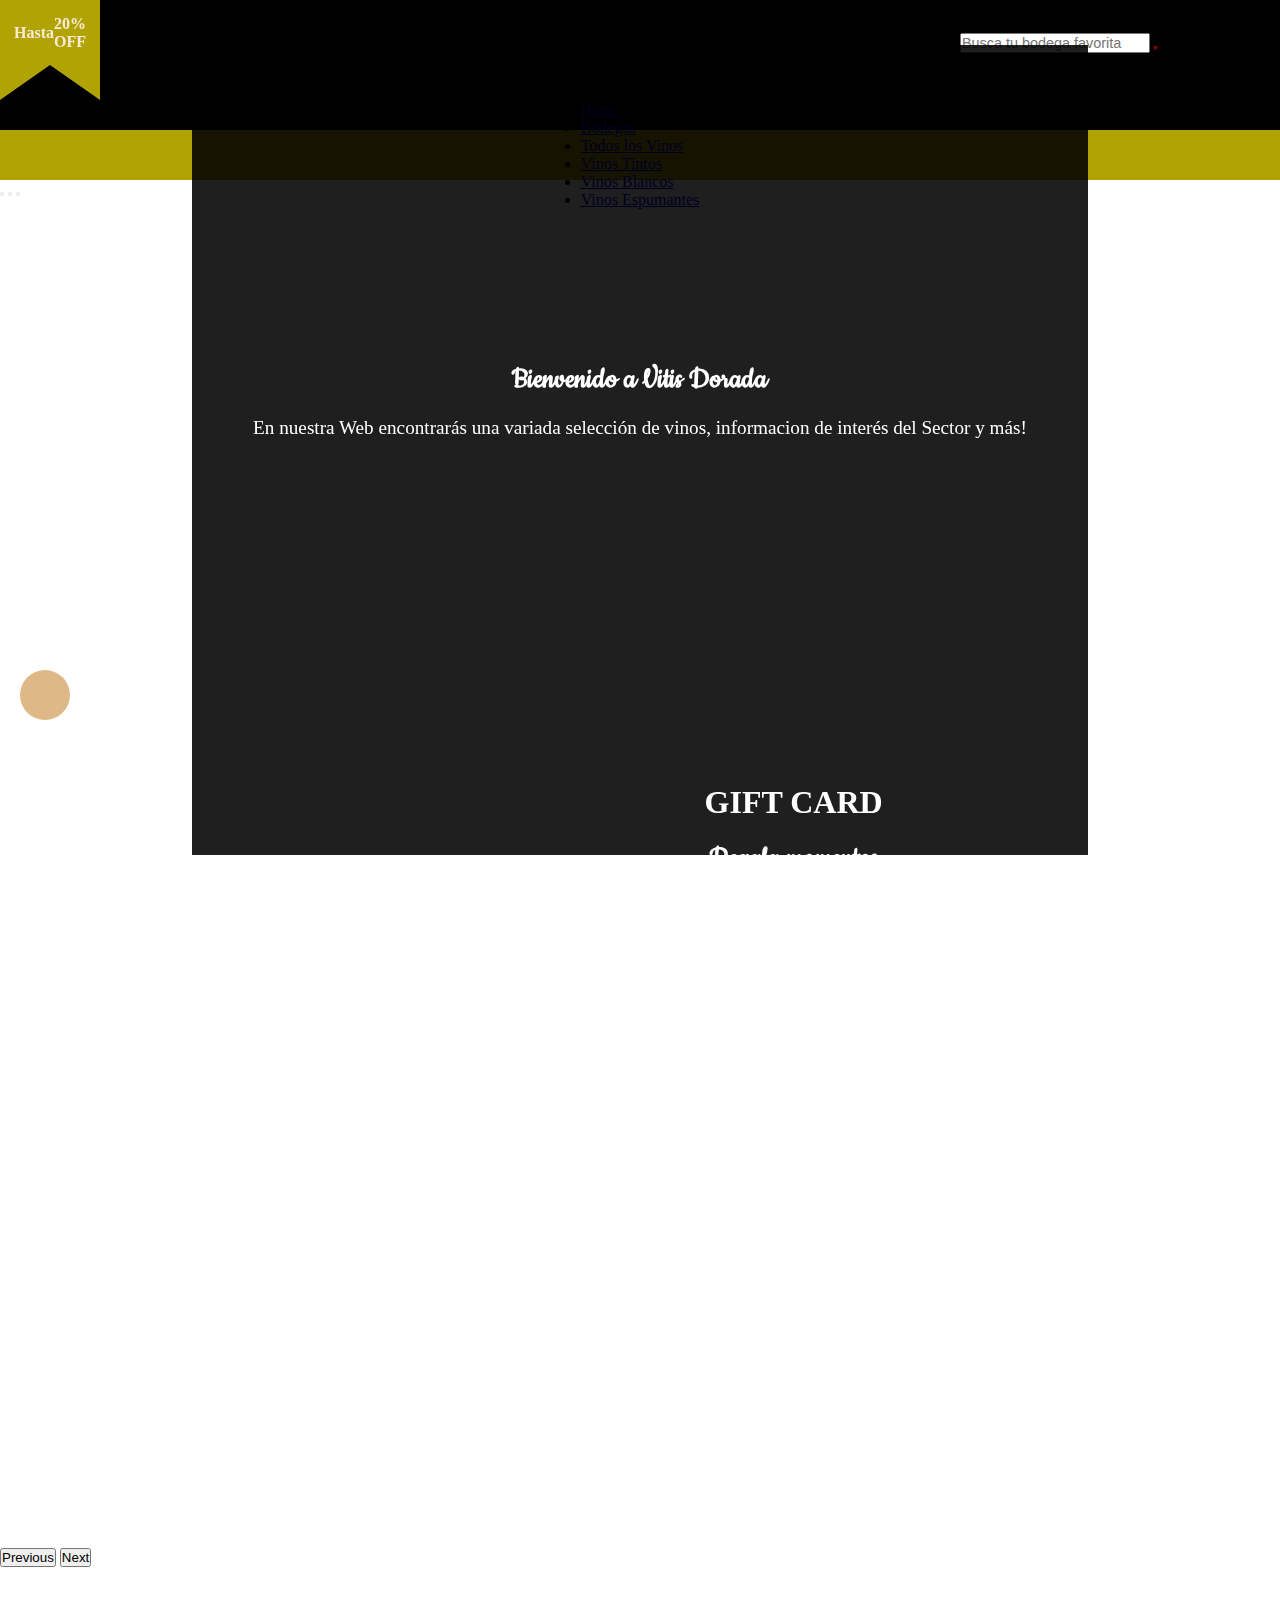
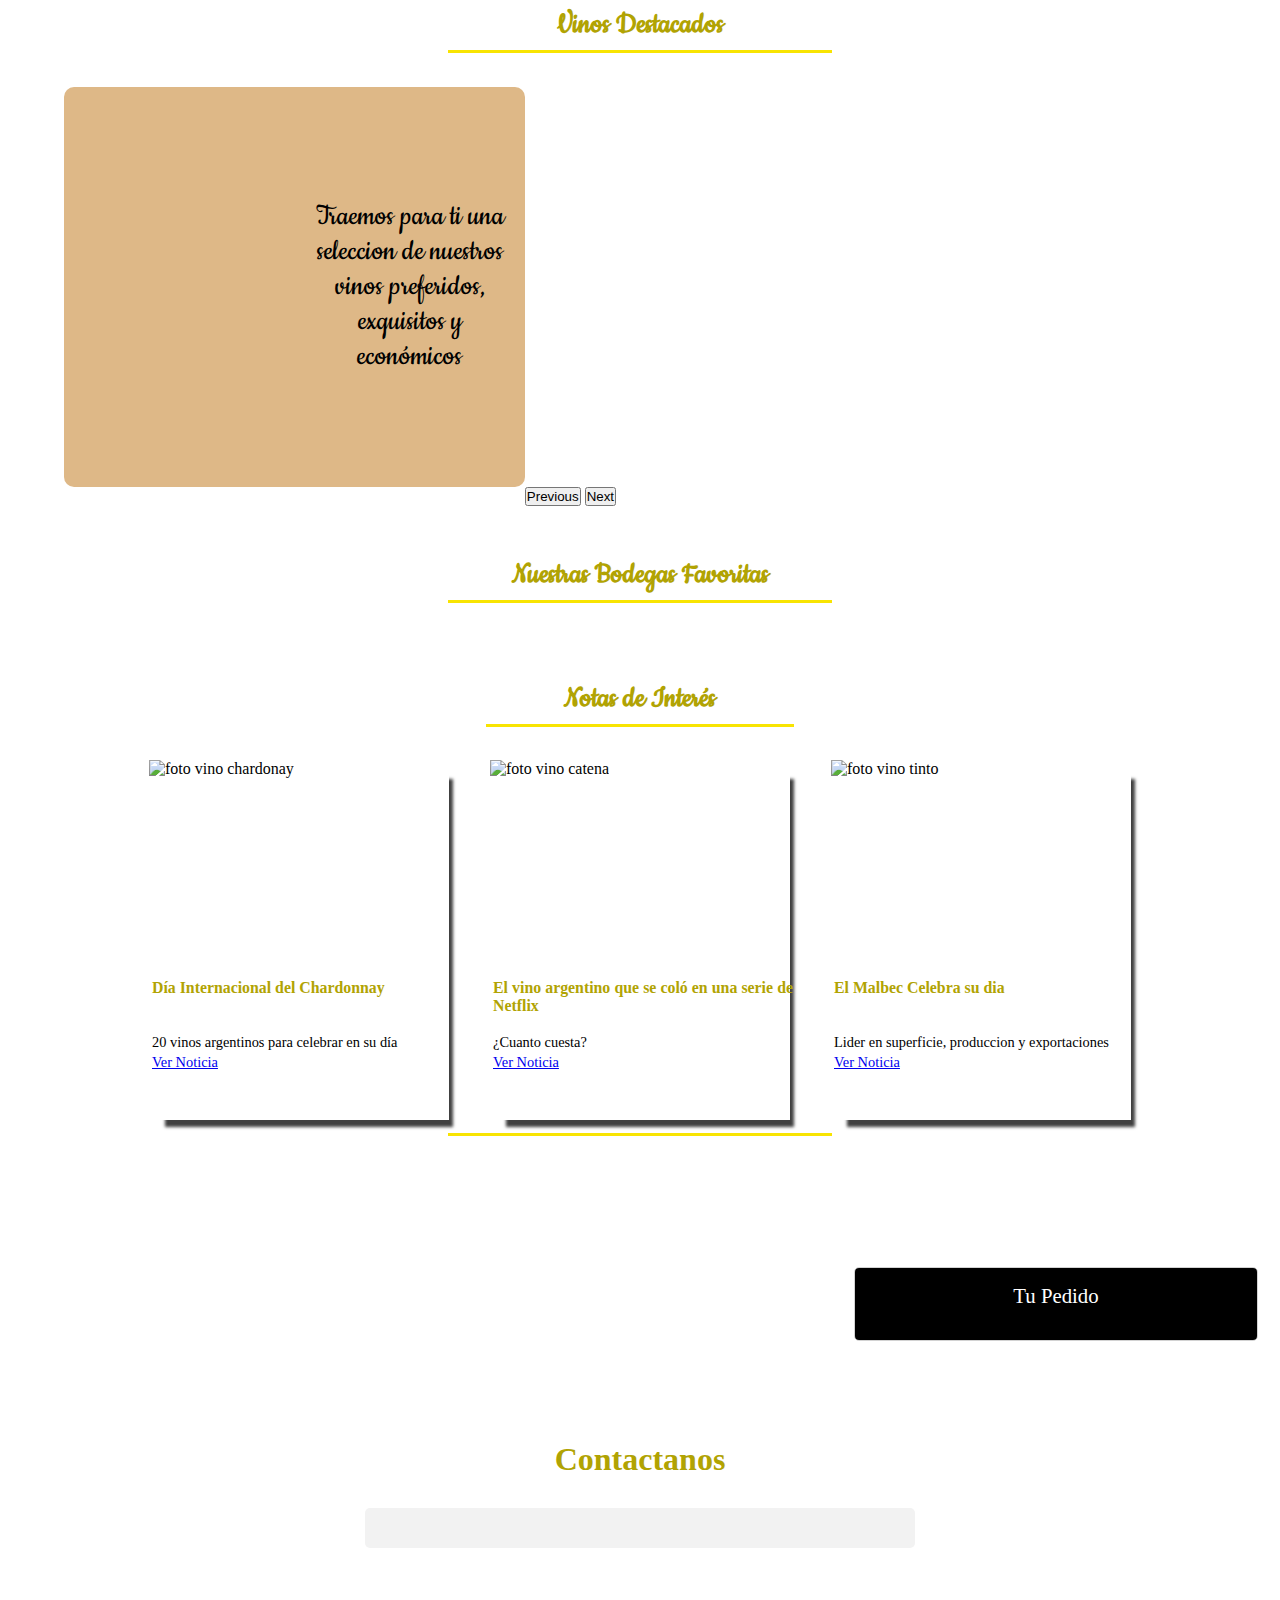
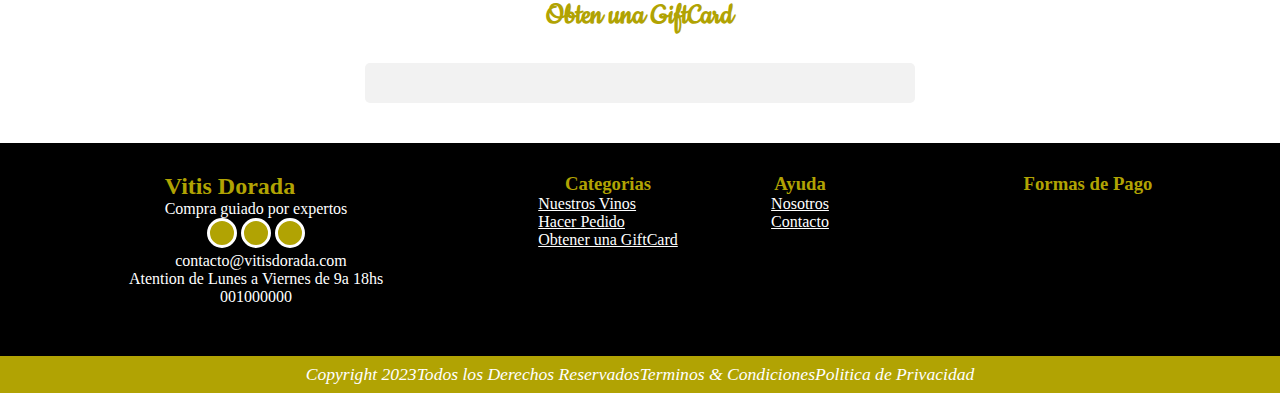
==== commit 0e9f5179: "nav" ====
--- a/public/index.html
+++ b/public/index.html
@@ -460,7 +460,6 @@
   <script>
     // Your web app's Firebase configuration
     // For Firebase JS SDK v7.20.0 and later, measurementId is optional
-   
     const firebaseConfig = {
       apiKey: "AIzaSyCY-84qRk8L_ETv2-B2wa1DxiPBaSx9ODQ",
       authDomain: "vinoteca-5d1cd.firebaseapp.com",
@@ -470,6 +469,7 @@
       appId: "1:940253088455:web:e8701fcc03b3ff0bdecce2",
       measurementId: "G-K976W2HN9S"
     };
+    
     // Initialize Firebase
     firebase.initializeApp(firebaseConfig);
     const db = firebase.firestore()
--- a/public/css/giftcard.css
+++ b/public/css/giftcard.css
@@ -9,6 +9,7 @@
 }
 .titulo{
     color: #B1A303;
+    font-family: 'Cookie', cursive;
 }
 .carta{
     margin-top: 60px;
